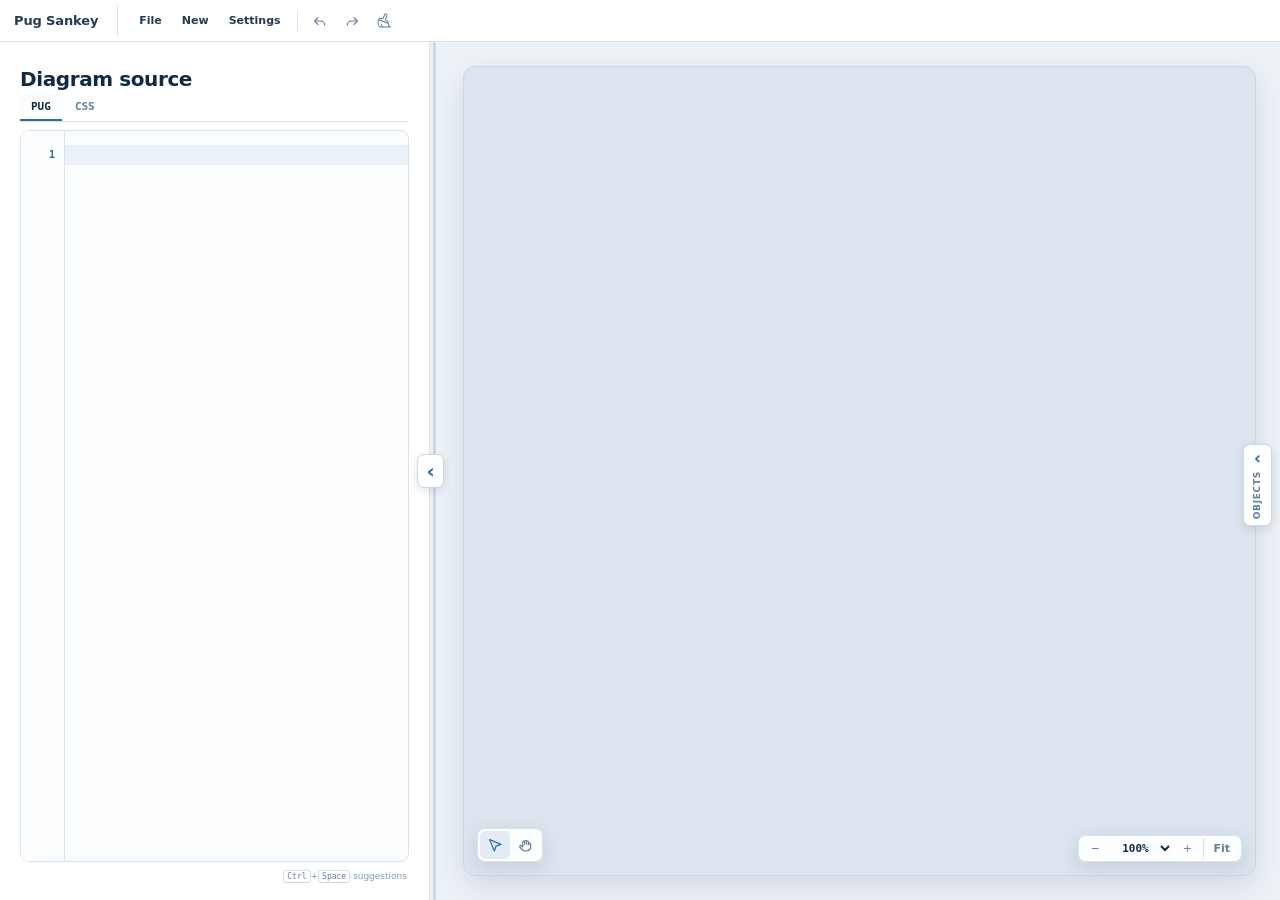
==== src/pug_sankey/web/index.html @ d88435ba "Sankey layout + renderer engines, packaging rename, editor-source, workflow, examples Co-authored-by" ====
<!doctype html>
<html lang="en">
  <head>
    <meta charset="UTF-8" />
    <meta name="viewport" content="width=device-width, initial-scale=1.0" />
    <meta name="description" content="Build source-first Sankey diagrams from indented text." />
    <link rel="icon" href="data:," />
    <title>Pug Sankey</title>
    <link rel="stylesheet" href="sankey.css" />
    <link rel="stylesheet" href="styles.css" />
  </head>
  <body>
    <header class="app-toolbar">
      <details class="toolbar-menu about-menu">
        <summary>Pug Sankey</summary>
        <div class="toolbar-popover">
          <strong>ABOUT</strong>
          <p class="about-version">Version <span>2026.33</span></p>
          <span class="menu-separator"></span>
          <a href="https://github.com/briday1/pug-sankey" target="_blank" rel="noopener">Git repository</a>
          <a href="https://pypi.org/project/pug-sankey/" target="_blank" rel="noopener">PyPI package</a>
          <a href="docs.html" target="_blank" rel="noopener">Open Documentation</a>
        </div>
      </details>
      <nav class="global-actions" aria-label="Application menu">
        <details class="toolbar-menu file-menu">
          <summary>File</summary>
          <div class="toolbar-popover">
            <strong>SOURCE</strong>
            <button id="new-pug" type="button">New Pug</button>
            <button id="new-css" type="button">New CSS</button>
            <button id="load-source" type="button">Open Pug/CSS…</button>
            <button id="save-source" type="button">Save</button>
            <button id="save-source-as" type="button">Save As…</button>
            <span class="menu-separator"></span>
            <strong>DIAGRAM</strong>
            <button id="open-copy-export" type="button">Copy image…</button>
            <button id="open-save-export" type="button">Save image…</button>
          </div>
        </details>
        <details class="toolbar-menu new-menu">
          <summary>New</summary>
          <div class="toolbar-popover"><button id="add-diagram" type="button">Graph</button><button id="add-node" type="button">Node</button><button id="add-image" type="button">Image</button><button id="add-flow" type="button">Flow</button></div>
        </details>
        <details class="toolbar-menu settings-menu">
          <summary>Settings</summary>
          <div class="toolbar-popover">
            <button class="theme-toggle" id="theme" type="button" aria-label="Toggle light and dark theme" title="Theme follows your system until toggled"><span class="theme-sun" aria-hidden="true"><svg viewBox="0 0 24 24"><circle cx="12" cy="12" r="4"></circle><path d="M12 2v2M12 20v2M4.93 4.93l1.42 1.42M17.65 17.65l1.42 1.42M2 12h2M20 12h2M4.93 19.07l1.42-1.42M17.65 6.35l1.42-1.42"></path></svg></span><span class="theme-moon" aria-hidden="true"><svg viewBox="0 0 24 24"><path d="M20.5 14.1A8.5 8.5 0 0 1 9.9 3.5 8.5 8.5 0 1 0 20.5 14.1Z"></path></svg></span><span>Theme</span><small id="theme-value">System</small></button>
            <label class="vim-toggle menu-setting"><span>Vim mode</span><input id="vim-mode" type="checkbox" role="switch" /></label>
          </div>
        </details>
        <span class="toolbar-divider" aria-hidden="true"></span>
        <button class="icon-tool" id="undo-canvas" type="button" aria-label="Undo" title="Undo"><svg viewBox="0 0 24 24" aria-hidden="true"><path d="M9 7 4 12l5 5"></path><path d="M5 12h8a6 6 0 0 1 6 6"></path></svg></button>
        <button class="icon-tool" id="redo-canvas" type="button" aria-label="Redo" title="Redo"><svg viewBox="0 0 24 24" aria-hidden="true"><path d="m15 7 5 5-5 5"></path><path d="M19 12h-8a6 6 0 0 0-6 6"></path></svg></button>
        <button class="icon-tool" id="cleanup-diagram" type="button" aria-label="Clean up diagram" title="Align connected flow nodes and collapse bends without changing connector faces"><svg viewBox="0 0 256 256" aria-hidden="true"><path d="M235.5,216.81c-22.56-11-35.5-34.58-35.5-64.8V134.73a15.94,15.94,0,0,0-10.09-14.87L165,110a8,8,0,0,1-4.48-10.34l21.32-53a28,28,0,0,0-16.1-37,28.14,28.14,0,0,0-35.82,16,.61.61,0,0,0,0,.12L108.9,79a8,8,0,0,1-10.37,4.49L73.11,73.14A15.89,15.89,0,0,0,55.74,76.8C34.68,98.45,24,123.75,24,152a111.45,111.45,0,0,0,31.18,77.53A8,8,0,0,0,61,232H232a8,8,0,0,0,3.5-15.19ZM67.14,88l25.41,10.3a24,24,0,0,0,31.23-13.45l21-53c2.56-6.11,9.47-9.27,15.43-7a12,12,0,0,1,6.88,15.92L145.69,93.76a24,24,0,0,0,13.43,31.14L184,134.73V152c0,.33,0,.66,0,1L55.77,101.71A108.84,108.84,0,0,1,67.14,88Zm48,128a87.53,87.53,0,0,1-24.34-42,8,8,0,0,0-15.49,4,105.16,105.16,0,0,0,18.36,38H64.44A95.54,95.54,0,0,1,40,152a85.9,85.9,0,0,1,7.73-36.29l137.8,55.12c3,18,10.56,33.48,21.89,45.16Z"></path></svg></button>
      </nav>
      <input id="source-file" type="file" accept=".pug,.css,text/plain,text/css" multiple hidden />
      <input id="node-image-file" type="file" accept="image/*" hidden />
    </header>

    <main class="layers-collapsed">
      <aside id="source-panel" aria-label="Diagram source">
        <div class="panel-title"><h1>Diagram source</h1></div>
        <div class="source-tabs" role="tablist" aria-label="Source documents"><button class="active" data-source-tab="pug" role="tab" aria-selected="true">PUG</button><button data-source-tab="css" role="tab" aria-selected="false">CSS</button></div>
        <div class="editor-shell">
          <div class="current-line" id="current-line" aria-hidden="true"></div>
          <div class="line-numbers" id="line-numbers" aria-hidden="true"></div>
          <div class="vim-block-cursor" id="vim-block-cursor" aria-hidden="true" hidden></div>
          <div id="source" role="textbox" aria-label="Diagram source" aria-describedby="editor-hint" aria-multiline="true" contenteditable="plaintext-only" autocapitalize="off" spellcheck="false"></div>
          <div class="completion-menu" id="completion-menu" role="listbox" aria-label="Source completions" hidden></div>
        </div>
        <div class="editor-hint" id="editor-hint"><p class="status" id="status" role="status"></p><span class="editor-hint-actions"><span class="completion-hint"><kbd>Ctrl</kbd>+<kbd>Space</kbd> suggestions</span><strong id="vim-status" hidden></strong></span></div>
      </aside>

      <button class="source-toggle panel-toggle" id="toggle-source" type="button" aria-controls="source-panel" aria-expanded="true" aria-label="Hide source panel" title="Hide source panel"><span class="toggle-arrow" aria-hidden="true">‹</span><span class="toggle-label">Source</span></button>

      <div class="panel-resizer" id="panel-resizer" role="separator" aria-label="Resize source panel" aria-controls="source-panel" aria-orientation="vertical" tabindex="0"></div>

      <section class="preview" aria-label="Diagram canvas">
        <div class="canvas-shell" tabindex="0" title="Mouse wheel to zoom; two-finger touchpad gesture to pan"><div id="diagram"></div><div class="canvas-toast" id="canvas-toast" role="status" aria-live="polite"></div><section class="canvas-inspector" id="canvas-inspector" hidden><div class="inspector-drag-handle">Properties</div><div id="inspector-content"></div><div class="inspector-footer"><button id="save-reusable-style" class="inspector-preset-bar" type="button" hidden>Save as preset</button><div class="inspector-footer-row"><button id="delete-selection" class="danger" type="button">Delete</button><button id="close-inspector" type="button">Close</button></div></div></section><aside class="inspector-sidecar" id="inspector-sidecar" hidden aria-label="Detailed settings"><div class="sidecar-header"><span id="sidecar-title">Settings</span><button id="sidecar-close" type="button" aria-label="Close settings">×</button></div><div class="sidecar-content" id="sidecar-content"></div><span class="sidecar-pointer" id="sidecar-pointer" aria-hidden="true"></span></aside></div>
        <div class="zoom-controls canvas-zoom-controls" aria-label="Canvas zoom"><button id="zoom-out" type="button" title="Zoom out">−</button><select id="canvas-zoom" aria-label="Canvas zoom"><option value="50">50%</option><option value="75">75%</option><option value="100" selected>100%</option><option value="125">125%</option><option value="150">150%</option><option value="200">200%</option></select><button id="zoom-in" type="button" title="Zoom in">+</button><button id="zoom-fit" type="button">Fit</button></div>
        <div class="zoom-controls canvas-mode-controls" aria-label="Canvas mode"><button id="mode-select" type="button" class="mode-active" aria-label="Select mode" aria-pressed="true" title="Select mode — click and drag elements (V)"><svg viewBox="0 0 24 24" aria-hidden="true"><path d="m4 4 7.1 17 2.5-7.4L21 11.1 4 4Z"></path></svg></button><button id="mode-pan" type="button" aria-label="Pan mode" aria-pressed="false" title="Pan mode — drag to move around the canvas (H)"><svg viewBox="0 0 24 24" aria-hidden="true"><path d="M8.5 11V7.5a1.5 1.5 0 0 1 3 0V11 6.5a1.5 1.5 0 0 1 3 0V11 7.5a1.5 1.5 0 0 1 3 0V12 10.5a1.5 1.5 0 0 1 3 0V14c0 4.1-2.9 7-7 7h-1.2a6 6 0 0 1-4.4-1.9L4.4 15.4a1.6 1.6 0 0 1 2.3-2.2L8.5 15v-4Z"></path></svg></button></div>
      </section>

      <div class="graph-panel-resizer" id="graph-panel-resizer" role="separator" aria-label="Resize objects panel" aria-controls="layers-panel" aria-orientation="vertical" tabindex="0"></div>

      <button class="layers-toggle panel-toggle" id="toggle-layers" type="button" aria-controls="layers-panel" aria-expanded="false" aria-label="Show objects panel" title="Show objects panel"><span class="toggle-arrow" aria-hidden="true">‹</span><span class="toggle-label">Objects</span></button>

      <aside class="layers-panel" id="layers-panel" aria-label="Objects">
        <div class="layers-title"><div><small>CANVAS STRUCTURE</small><h2>Objects</h2></div></div>
        <details class="graph-browser-section graph-ordering" open>
          <summary>Graphs <small id="graph-count">0</small></summary>
          <div class="layers-list" id="layers-list" role="list" aria-label="Graph stacking order"></div>
        </details>
        <section class="graph-browser">
          <label>Graph<select id="graph-browser-select" aria-label="Choose graph"></select></label>
          <details class="graph-browser-section" open><summary>Nodes and images <small id="graph-node-count">0</small></summary><div class="graph-item-list" id="graph-nodes-list" role="list" aria-label="Nodes and images in selected graph"></div></details>
          <details class="graph-browser-section" open><summary>Flows <small id="graph-flow-count">0</small></summary><div class="graph-item-list" id="graph-flows-list" role="list" aria-label="Flows associated with selected graph"></div></details>
        </section>
      </aside>
    </main>
    <dialog id="graph-builder">
      <form method="dialog" id="graph-builder-form">
        <div class="dialog-title"><div><small>CANVAS BUILDER</small><h2 id="graph-builder-title">Add flow node</h2></div></div>
        <p id="graph-builder-help">Create a node and its relationship together.</p>
        <div class="builder-grid">
          <div class="flow-endpoints relationship-only">
            <section class="flow-endpoint">
              <label class="connected-source-choice"><span id="builder-from-graph-label">From graph</span><select id="builder-from-graph"></select></label>
              <fieldset class="flow-only connected-source-choice"><legend>From Object</legend><div id="builder-sources" class="node-choice-list" role="listbox" aria-label="From object"></div></fieldset>
              <div class="connected-node-only connected-node-summary"><label>Connected node<input id="builder-connected-node" readonly></label><label>Face<input id="builder-connected-face" readonly></label></div>
              <label class="flow-only existing-flow-only">From direction<select id="builder-from-direction"><option>right</option><option>left</option><option>down</option><option>up</option></select></label>
            </section>
            <section class="flow-endpoint flow-only existing-target-only">
              <label>To graph<select id="builder-to-graph"></select></label>
              <fieldset><legend>To Object</legend><div id="builder-targets" class="node-choice-list" role="listbox" aria-label="To object"></div></fieldset>
              <label>To direction<select id="builder-to-direction"><option>right</option><option>left</option><option>down</option><option>up</option></select></label>
            </section>
          </div>
          <label class="connected-node-only">Flow direction<select id="builder-flow-direction"><option value="to">To new node</option><option value="from">From new node</option></select></label>
          <label class="connected-node-only">New node graph<select id="builder-new-node-graph"></select></label>
          <label class="new-target-only">Node type<select id="builder-node-type"></select></label>
          <label class="relationship-only">Flow type<select id="builder-line-type"><option value="">Default flow</option></select></label>
          <label class="diagram-only">Graph ID<input id="builder-diagram-id" pattern="[A-Za-z][A-Za-z0-9_-]*"></label>
          <label class="diagram-only">Graph label<input id="builder-diagram-label" placeholder="Optional group title"></label>
          <label class="diagram-only">Placement<select id="builder-diagram-placement"><option>below</option><option>right</option><option>left</option><option>above</option></select></label>
          <label class="diagram-only">Relative to<select id="builder-diagram-relative-to"></select></label>
          <label class="diagram-only">Graph fill<input id="builder-diagram-fill" placeholder="transparent or CSS color"></label>
          <label class="diagram-only">Graph outline<input id="builder-diagram-outline" placeholder="transparent or CSS color"></label>
          <label class="new-target-only">ID<input id="builder-id" required pattern="[A-Za-z][A-Za-z0-9_-]*"></label>
          <label class="new-target-only">Label<input id="builder-label" placeholder="Optional visible text"></label>
        </div>
        <p class="dialog-error" id="builder-error" role="alert"></p>
        <div class="dialog-actions"><button value="cancel">Cancel</button><button class="primary" id="builder-submit" value="default">Create node</button></div>
      </form>
    </dialog>
    <dialog id="annotation-builder">
      <form method="dialog" id="annotation-builder-form">
        <div class="dialog-title"><div><small>CANVAS BUILDER</small><h2>Add annotation</h2></div></div>
        <p class="dialog-help" id="annotation-builder-help">Add another annotation to the selected node.</p>
        <div class="builder-grid">
          <label id="annotation-builder-position-row">Position<select id="annotation-builder-position"><option value="above">Above</option><option value="below">Below</option></select></label>
          <label>Type<select id="annotation-builder-type"><option value="">Default annotation</option></select></label>
          <label class="builder-wide">Text<textarea id="annotation-builder-text" rows="3" required>Annotation</textarea></label>
          <label>Color<input id="annotation-builder-color" placeholder="Optional CSS color"></label>
          <label>Font size<input id="annotation-builder-font-size" type="number" min="1" placeholder="12"></label>
          <label>Font family<input id="annotation-builder-font-family" placeholder="Optional"></label>
          <label>Weight<select id="annotation-builder-font-weight"><option value="">Default</option><option>normal</option><option>500</option><option>600</option><option>bold</option></select></label>
          <label>Style<select id="annotation-builder-font-style"><option value="">Default</option><option>normal</option><option>italic</option><option>oblique</option></select></label>
          <label>Decoration<select id="annotation-builder-decoration"><option value="">Default</option><option>none</option><option>underline</option><option>line-through</option><option>overline</option></select></label>
          <label>Text border<input id="annotation-builder-text-outline" placeholder="Optional CSS color"></label>
          <label>Border width<input id="annotation-builder-text-outline-width" type="number" min="0" step="0.5" placeholder="0"></label>
        </div>
        <p class="dialog-error" id="annotation-builder-error" role="alert"></p>
        <div class="dialog-actions"><button value="cancel">Cancel</button><button class="primary" value="default">Add Annotation</button></div>
      </form>
    </dialog>
    <dialog class="export-dialog" id="copy-export-dialog">
      <form class="export-form" method="dialog" id="copy-export-form">
        <div class="dialog-title"><div><small>EXPORT</small><h2>Copy diagram</h2></div></div>
        <p class="export-help">Choose what to copy and its format.</p>
        <div class="builder-grid">
          <label class="builder-wide">Content<select id="copy-export-target"></select></label>
          <label>Format<select id="copy-export-format"><option value="png">PNG image</option><option value="svg">SVG vector</option></select></label>
          <label id="copy-export-dpi-row">PNG resolution<select id="copy-export-dpi"><option value="96">96 DPI</option><option value="150">150 DPI</option><option value="300" selected>300 DPI</option><option value="600">600 DPI</option></select></label>
        </div>
        <div class="dialog-actions"><button value="cancel">Cancel</button><button class="primary" value="default">Copy</button></div>
      </form>
    </dialog>
    <dialog class="export-dialog" id="save-export-dialog">
      <form class="export-form" method="dialog" id="save-export-form">
        <div class="dialog-title"><div><small>EXPORT</small><h2>Save diagram</h2></div></div>
        <p class="export-help">Choose what to save and its format.</p>
        <div class="builder-grid">
          <label class="builder-wide">Content<select id="save-export-target"></select></label>
          <label>Format<select id="save-export-format"><option value="png">PNG image</option><option value="svg">SVG vector</option></select></label>
          <label id="save-export-dpi-row">PNG resolution<select id="save-export-dpi"><option value="96">96 DPI</option><option value="150">150 DPI</option><option value="300" selected>300 DPI</option><option value="600">600 DPI</option></select></label>
        </div>
        <div class="dialog-actions"><button value="cancel">Cancel</button><button class="primary" value="default">Save</button></div>
      </form>
    </dialog>
    <dialog id="style-builder">
      <form method="dialog" id="style-builder-form">
        <div class="dialog-title"><div><small>CSS TYPE</small><h2>Save <span id="style-builder-kind">node</span> type</h2></div></div>
        <p class="style-builder-help">Capture the selected element’s appearance as a reusable CSS type.</p>
        <label class="style-builder-name">Type name<input id="style-builder-name" required pattern="[A-Za-z][A-Za-z0-9_-]*"></label>
        <label class="style-builder-properties">Properties<textarea id="style-builder-preview" rows="9" readonly spellcheck="false"></textarea></label>
        <p class="dialog-error" id="style-builder-error" role="alert"></p>
        <div class="dialog-actions"><button value="cancel">Cancel</button><button class="primary" value="default">Save</button></div>
      </form>
    </dialog>
    <div class="color-picker-popup" id="color-picker-popup" role="dialog" aria-label="Choose color" hidden>
      <div class="color-picker-heading"><span id="color-picker-preview" aria-hidden="true"></span><strong>Color</strong><output id="color-picker-summary">H 0° · S 0% · V 0%</output></div>
      <div class="color-picker-surface-wrap"><canvas id="color-picker-saturation" width="260" height="180" tabindex="0" role="slider" aria-label="Saturation and value" aria-valuetext="Saturation 0%, value 0%"></canvas><span id="color-picker-marker" aria-hidden="true"></span></div>
      <label class="color-picker-hue"><span>Hue</span><input id="color-picker-hue" type="range" min="0" max="359" value="0" aria-label="Hue"></label>
      <label class="color-picker-alpha"><span>Opacity</span><input id="color-picker-alpha" type="range" min="0" max="100" value="100" aria-label="Opacity"><output id="color-picker-alpha-value">100%</output></label>
      <div class="color-picker-hsv">
        <label><span>H</span><input id="color-picker-h" type="number" min="0" max="359" step="1" aria-label="Hue degrees"></label>
        <label><span>S</span><input id="color-picker-s" type="number" min="0" max="100" step="1" aria-label="Saturation percent"></label>
        <label><span>V</span><input id="color-picker-v" type="number" min="0" max="100" step="1" aria-label="Value percent"></label>
      </div>
      <div class="color-picker-actions"><input id="color-picker-value" spellcheck="false" aria-label="Hex color, optionally with alpha" maxlength="9"></div>
    </div>
    <script>window.MathJax = { svg: { fontCache: "none" }, startup: { typeset: false } };</script>
    <script type="module">const appReady = import("./app.mjs"); const script = document.createElement("script"); script.src = "vendor/mathjax/tex-svg-full.js"; script.onload = async () => { await window.MathJax.startup.promise; await appReady; window.dispatchEvent(new Event("pugflow-math-ready")); }; script.onerror = () => console.error("The bundled math renderer could not be loaded."); document.head.append(script);</script>
  </body>
</html>
---- src/pug_sankey/web/sankey.css ----
:root {
  --diagram-background: #ffffff;
  --diagram-label: #111111;
  --diagram-text: #111111;
  --diagram-merge: #111111;
  --diagram-annotation: #000000;
  --diagram-font: Verdana, sans-serif;
}

.pugflow,
.pugflow *,
.pugflow *::before,
.pugflow *::after {
  box-sizing: border-box;
}

.pugflow {
  position: relative;
  overflow: auto;
  color: var(--diagram-text);
  background: var(--diagram-background);
  font-family: var(--diagram-font);
}

.pugflow-svg {
  display: block;
  max-width: none;
}

.pugflow-svg.empty-diagram {
  display: none;
}
---- src/pug_sankey/web/styles.css ----
:root {
  color-scheme: light;
  --page: #edf2f7;
  --panel: #ffffff;
  --surface: #ffffff;
  --surface-soft: #fbfdff;
  --canvas: #dce5ee;
  --canvas-dot: #aabaca;
  --border: #d8e2ec;
  --border-strong: #cbd8e4;
  --text: #243b53;
  --heading: #102a43;
  --muted: #627d98;
  --faint: #829ab1;
  --accent: #2e6ba7;
  --accent-hover: #245886;
  --danger: #c2413d;
  --danger-soft: #fff1f0;
  --code-bg: #edf5fb;
  --selection: rgba(46, 107, 167, .22);
  --shadow: rgba(16, 42, 67, .12);
  color: var(--text);
  background: var(--page);
  font-family: Inter, ui-sans-serif, system-ui, -apple-system, BlinkMacSystemFont, "Segoe UI", sans-serif;
  font-synthesis: none;
}

:root[data-theme="dark"] {
  color-scheme: dark;
  --page: #0f1720;
  --panel: #17212b;
  --surface: #1c2834;
  --surface-soft: #101922;
  --canvas: #0c141b;
  --canvas-dot: #344554;
  --border: #344452;
  --border-strong: #465a6b;
  --text: #d6e2ec;
  --heading: #f4f8fb;
  --muted: #a4b6c5;
  --faint: #8398aa;
  --accent: #70afe7;
  --accent-hover: #8fc3ef;
  --danger: #f28b82;
  --danger-soft: #3a2224;
  --code-bg: #223241;
  --selection: rgba(112, 175, 231, .28);
  --shadow: rgba(0, 0, 0, .38);
}

* { box-sizing: border-box; }
[hidden] { display: none !important; }
body { min-width: 900px; min-height: 100vh; margin: 0; }
button, select, textarea { font: inherit; }
button, select { cursor: pointer; }

header {
  position: relative;
  z-index: 40;
  height: 42px;
  display: flex;
  align-items: center;
  gap: 10px;
  padding: 0 12px;
  border-bottom: 1px solid var(--border);
  background: var(--panel);
}

nav { display: flex; align-items: center; gap: 8px; }
.global-actions { min-width: 0; flex: 1; gap: 2px; }
.toolbar-menu { position: relative; height: 30px; margin: 0; padding: 0; border: 0; }
.toolbar-menu > summary {
  display: flex;
  height: 30px;
  align-items: center;
  padding: 0 9px;
  border: 0;
  border-radius: 5px;
  color: var(--text);
  background: transparent;
  font-size: 11px;
  font-weight: 600;
  cursor: pointer;
  list-style: none;
}
.toolbar-menu > summary::-webkit-details-marker { display: none; }
.toolbar-menu > summary:hover, .toolbar-menu[open] > summary { color: var(--heading); background: var(--code-bg); }
.toolbar-popover { position: absolute; z-index: 50; top: calc(100% + 4px); left: 0; width: 210px; padding: 5px; border: 1px solid var(--border-strong); border-radius: 8px; background: var(--panel); box-shadow: 0 10px 28px var(--shadow); }
.toolbar-popover > strong { display: block; padding: 7px 8px 4px; color: var(--faint); font-size: 8px; letter-spacing: .12em; }
.toolbar-popover > button, .toolbar-popover > label, .toolbar-popover > a { display: flex; width: 100%; min-height: 30px; align-items: center; gap: 8px; padding: 7px 8px; border: 0; border-radius: 5px; color: var(--text); background: transparent; font-size: 11px; text-align: left; text-decoration: none; }
.toolbar-popover > button:hover, .toolbar-popover > label:hover, .toolbar-popover > a:hover { color: var(--heading); background: var(--code-bg); }
.about-menu { margin-right: 2px; padding-right: 10px; border-right: 1px solid var(--border); }
.about-menu > summary { padding-left: 2px; font-size: 13px; letter-spacing: -.01em; }
.about-version { margin: 0; padding: 5px 8px 8px; color: var(--muted); font-size: 10px; }
.about-version span { color: var(--heading); font-weight: 650; }
.menu-separator { display: block; height: 1px; margin: 5px 3px; background: var(--border); }
.toolbar-divider { width: 1px; height: 20px; margin: 0 5px; background: var(--border); }
.icon-tool { display: grid; width: 30px; height: 30px; place-items: center; padding: 0; border: 0; border-radius: 5px; color: var(--muted); background: transparent; }
.icon-tool:hover, .icon-tool:focus-visible { color: var(--heading); background: var(--code-bg); outline: none; }
.icon-tool svg, .theme-toggle svg { width: 16px; height: 16px; fill: none; stroke: currentColor; stroke-width: 1.8; stroke-linecap: round; stroke-linejoin: round; }
#cleanup-diagram svg { fill: currentColor; stroke: none; }
.theme-toggle small { margin-left: auto; color: var(--faint); font-size: 9px; font-weight: 500; text-transform: capitalize; }
.theme-toggle .theme-moon { display: none; }
:root[data-theme="dark"] .theme-toggle .theme-sun { display: none; }
:root[data-theme="dark"] .theme-toggle .theme-moon { display: inline-flex; }
.vim-toggle { justify-content: space-between; cursor: pointer; }
.vim-toggle input { margin: 0; accent-color: var(--accent); }

main { --panel-width: 430px; --layers-open-width: 230px; --layers-width: var(--layers-open-width); --graph-resizer-width: 9px; position: relative; height: calc(100vh - 42px); display: grid; grid-template-columns: var(--panel-width) 9px minmax(0, 1fr) var(--graph-resizer-width) var(--layers-width); transition: grid-template-columns .2s ease; }
main.source-collapsed { grid-template-columns: 0 0 minmax(0, 1fr) var(--graph-resizer-width) var(--layers-width); }
main.layers-collapsed { --layers-width: 0px; --graph-resizer-width: 0px; }
#source-panel { display: flex; min-height: 0; flex-direction: column; padding: 22px 20px 16px; border-right: 1px solid var(--border); background: var(--panel); }
main.source-collapsed #source-panel { visibility: hidden; overflow: hidden; padding-inline: 0; border-right: 0; pointer-events: none; }
.source-toggle {
  position: absolute;
  z-index: 7;
  top: 50%;
  left: calc(var(--panel-width) - 13px);
  width: 27px;
  height: 34px;
  padding: 0;
  border: 1px solid var(--border-strong);
  border-radius: 7px;
  color: var(--accent);
  background: var(--panel);
  box-shadow: 0 3px 10px var(--shadow);
  font-size: 20px;
  font-weight: 700;
  line-height: 1;
  translate: 0 -50%;
  transition: left .2s ease, background .12s ease;
}
.source-toggle:hover, .source-toggle:focus-visible { border-color: var(--accent); background: var(--code-bg); outline: none; }
main.source-collapsed .source-toggle { left: 8px; }
.panel-toggle .toggle-label { display: none; writing-mode: vertical-rl; rotate: 180deg; color: var(--muted); font-size: 9px; letter-spacing: .08em; text-transform: uppercase; }
main.source-collapsed .source-toggle, main.layers-collapsed .layers-toggle { width: 29px; height: 82px; display: flex; flex-direction: column; align-items: center; justify-content: center; gap: 4px; }
main.source-collapsed .source-toggle .toggle-label, main.layers-collapsed .layers-toggle .toggle-label { display: inline; }
main.source-collapsed .source-toggle .toggle-arrow, main.layers-collapsed .layers-toggle .toggle-arrow { font-size: 17px; }
.layers-toggle {
  position: absolute;
  z-index: 7;
  top: 50%;
  right: calc(var(--layers-width) - 13px);
  width: 27px;
  height: 34px;
  padding: 0;
  border: 1px solid var(--border-strong);
  border-radius: 7px;
  color: var(--accent);
  background: var(--panel);
  box-shadow: 0 3px 10px var(--shadow);
  font-size: 20px;
  font-weight: 700;
  line-height: 1;
  translate: 0 -50%;
  transition: right .2s ease, background .12s ease;
}
.layers-toggle:hover, .layers-toggle:focus-visible { border-color: var(--accent); background: var(--code-bg); outline: none; }
main.layers-collapsed .layers-toggle { position: fixed; z-index: 30; top: calc(50vh + 35px); right: 8px; opacity: 1; background-color: var(--panel); }
.layers-panel { min-width: 0; min-height: 0; overflow-x: hidden; overflow-y: auto; padding: 14px 16px 16px; border-left: 1px solid var(--border); background: var(--panel); }
main.layers-collapsed .layers-panel { visibility: hidden; padding-inline: 0; border-left: 0; pointer-events: none; }
.layers-title small { color: var(--accent); font-size: 9px; font-weight: 800; letter-spacing: .12em; }
.layers-title h2 { margin: 2px 0 0; color: var(--heading); font-size: 17px; }
.graph-browser { margin-top: 14px; padding-top: 14px; border-top: 1px solid var(--border); }
.graph-browser > label { display: grid; gap: 5px; color: var(--muted); font-size: 10px; font-weight: 700; }
.graph-browser select { width: 100%; min-width: 0; min-height: 31px; padding: 5px 7px; border: 1px solid var(--border); border-radius: 6px; color: var(--text); background: var(--surface); }
.graph-browser-section { margin-top: 14px; border-top: 1px solid var(--border); }
.graph-ordering { border-top: 0; }
.graph-browser-section > summary { display: flex; align-items: center; gap: 6px; padding: 10px 1px 7px; color: var(--heading); font-size: 11px; font-weight: 750; cursor: pointer; list-style: none; }
.graph-browser-section > summary::-webkit-details-marker { display: none; }
.graph-browser-section > summary::before { content: "›"; flex: 0 0 auto; color: var(--faint); font-size: 15px; font-weight: 500; line-height: 10px; transition: rotate .12s ease; }
.graph-browser-section[open] > summary::before { rotate: 90deg; }
.graph-browser-section > summary small { margin-left: auto; color: var(--faint); font: 10px Consolas, monospace; }
.graph-browser-section > p { margin: 0 0 10px; color: var(--muted); font-size: 10px; line-height: 1.45; }
.layers-list { display: grid; gap: 6px; }
.graph-item-list { display: grid; gap: 5px; }
.graph-item { display: grid; width: 100%; min-width: 0; gap: 2px; padding: 7px 8px; border: 1px solid var(--border); border-radius: 7px; color: var(--text); background: var(--surface); text-align: left; }
.graph-item:hover, .graph-item:focus-visible { border-color: var(--accent); background: var(--code-bg); outline: none; }
.graph-item strong { overflow: hidden; font-size: 10px; text-overflow: ellipsis; white-space: nowrap; }
.graph-item small { overflow: hidden; color: var(--faint); font: 9px Consolas, monospace; text-overflow: ellipsis; white-space: nowrap; }
.object-hidden .layer-name, .object-hidden .node-layer-copy, .graph-item.object-hidden strong, .graph-item.object-hidden small { text-decoration: line-through; }
.node-layer-item { grid-template-columns: 18px minmax(0, 1fr) auto; align-items: center; gap: 7px; cursor: grab; }
.node-layer-copy { display: grid; min-width: 0; gap: 2px; }
.node-layer-item.dragging { opacity: .42; }
.node-layer-item.drag-over { border-color: var(--accent); box-shadow: inset 0 2px var(--accent); }
.connection-editor button { min-height: 26px; padding: 3px 7px; border: 1px solid var(--border); border-radius: 5px; color: var(--danger); background: var(--surface); font-size: 9px; }
.layer-item { display: grid; grid-template-columns: 18px minmax(0, 1fr) auto; align-items: center; gap: 7px; width: 100%; min-width: 0; padding: 8px; border: 1px solid var(--border); border-radius: 7px; color: var(--text); background: var(--surface); text-align: left; cursor: grab; }
.layer-item:hover, .layer-item:focus-visible { border-color: var(--accent); background: var(--code-bg); outline: none; }
.layer-item.dragging { opacity: .42; }
.layer-item.drag-over { border-color: var(--accent); box-shadow: inset 0 2px var(--accent); }
.layer-grip { color: var(--faint); font-size: 13px; letter-spacing: -2px; }
.layer-name { min-width: 0; overflow: hidden; font-size: 11px; font-weight: 650; text-overflow: ellipsis; white-space: nowrap; }
.layer-number { color: var(--faint); font: 10px Consolas, monospace; }
.layers-empty { margin: 0; padding: 12px; border: 1px dashed var(--border); border-radius: 7px; color: var(--faint); font-size: 10px; text-align: center; }
.panel-resizer {
  position: relative;
  z-index: 5;
  cursor: col-resize;
  touch-action: none;
  background: var(--page);
  outline: none;
}
main.source-collapsed .panel-resizer { visibility: hidden; pointer-events: none; }
.panel-resizer::after { content: ""; position: absolute; inset: 0 3px; border-radius: 2px; background: var(--border-strong); transition: inset .12s, background .12s; }
.panel-resizer:hover::after, .panel-resizer:focus-visible::after, body.resizing-panel .panel-resizer::after { inset: 0 2px; background: var(--accent); }
.graph-panel-resizer { position: relative; z-index: 5; cursor: col-resize; touch-action: none; background: var(--page); outline: none; }
.graph-panel-resizer::after { content: ""; position: absolute; inset: 0 3px; border-radius: 2px; background: var(--border-strong); transition: inset .12s, background .12s; }
.graph-panel-resizer:hover::after, .graph-panel-resizer:focus-visible::after, body.resizing-graphs .graph-panel-resizer::after { inset: 0 2px; background: var(--accent); }
main.layers-collapsed .graph-panel-resizer { visibility: hidden; pointer-events: none; }
body.resizing-panel { cursor: col-resize; user-select: none; }
.panel-title { display: flex; align-items: center; justify-content: space-between; gap: 12px; }
.source-tabs { display: flex; gap: 2px; margin: 2px 0 8px; border-bottom: 1px solid var(--border); }
.source-tabs button { padding: 7px 11px 6px; border: 0; border-bottom: 2px solid transparent; border-radius: 5px 5px 0 0; color: var(--muted); background: transparent; font: 600 11px/1.2 Consolas, monospace; }
.source-tabs button.active { border-bottom-color: var(--accent); color: var(--heading); background: var(--surface-soft); }
.preview-title span { color: var(--accent); font-size: 9px; font-weight: 800; letter-spacing: .13em; }
h1, h2 { margin: 3px 0 0; color: var(--heading); letter-spacing: -.02em; }
h1 { font-size: 20px; }
h2 { font-size: 18px; }
.help { margin: 14px 0 10px; color: var(--muted); font-size: 11px; line-height: 1.55; }
code { padding: 2px 4px; border-radius: 3px; color: var(--accent); background: var(--code-bg); font-family: Consolas, monospace; }

.editor-shell {
  position: relative;
  width: 100%;
  flex: 1;
  min-height: 260px;
  overflow: hidden;
  border: 1px solid var(--border);
  border-radius: 9px;
  background: var(--surface-soft);
}
.editor-shell::before {
  content: "";
  position: absolute;
  z-index: 2;
  inset: 0 auto 0 0;
  width: 43px;
  pointer-events: none;
  border-right: 1px solid var(--border);
  background: var(--surface-soft);
}
.editor-shell:focus-within { border-color: var(--accent); box-shadow: 0 0 0 3px var(--selection); }
.editor-shell.source-target { animation: source-target .7s ease-out; }
@keyframes source-target {
  0% { box-shadow: 0 0 0 4px var(--accent); }
  100% { box-shadow: 0 0 0 0 transparent; }
}
.current-line {
  position: absolute;
  z-index: 0;
  right: 0;
  left: 0;
  height: 20px;
  pointer-events: none;
  background: rgba(46, 107, 167, .07);
  background: color-mix(in srgb, var(--accent) 8%, transparent);
}
.line-numbers {
  position: absolute;
  z-index: 3;
  top: 14px;
  left: 0;
  width: 43px;
  pointer-events: none;
  color: var(--faint);
  font: 10px/20px Consolas, "SFMono-Regular", monospace;
  text-align: right;
  user-select: none;
}
.line-numbers span { display: block; height: 20px; padding-right: 9px; }
.line-numbers span.active { color: var(--accent); font-weight: 800; }
.vim-block-cursor {
  position: absolute;
  z-index: 3;
  top: 0;
  left: 0;
  width: 7.23px;
  height: 20px;
  pointer-events: none;
  border-radius: 1px;
  background: rgba(46, 107, 167, .68);
  background: color-mix(in srgb, var(--accent) 68%, transparent);
}
.color-popup-trigger { width: 32px; min-height: 29px; padding: 0; overflow: hidden; border: 1px solid var(--border-strong); border-radius: 4px; background-color: #fff; background-image: linear-gradient(45deg, #d4dbe2 25%, transparent 25%), linear-gradient(-45deg, #d4dbe2 25%, transparent 25%), linear-gradient(45deg, transparent 75%, #d4dbe2 75%), linear-gradient(-45deg, transparent 75%, #d4dbe2 75%); background-position: 0 0, 0 4px, 4px -4px, -4px 0; background-size: 8px 8px; }
.inspector-color .color-popup-trigger { position: relative; }
.color-popup-trigger::after { content: ""; position: absolute; inset: 0; background: var(--swatch, #000); }
.color-popup-trigger.none::after { display: none; }
.color-picker-popup { position: fixed; z-index: 100; display: grid; width: 280px; gap: 10px; padding: 10px; border: 1px solid var(--border-strong); border-radius: 10px; background: var(--panel); box-shadow: 0 12px 32px var(--shadow); }
.color-picker-popup[hidden] { display: none; }
.color-picker-heading { display: grid; grid-template-columns: 24px auto 1fr; align-items: center; gap: 7px; min-height: 24px; }
.color-picker-heading > span { position: relative; width: 24px; height: 24px; overflow: hidden; border: 1px solid var(--border-strong); border-radius: 5px; background-color: #fff; background-image: linear-gradient(45deg, #d4dbe2 25%, transparent 25%), linear-gradient(-45deg, #d4dbe2 25%, transparent 25%), linear-gradient(45deg, transparent 75%, #d4dbe2 75%), linear-gradient(-45deg, transparent 75%, #d4dbe2 75%); background-position: 0 0, 0 6px, 6px -6px, -6px 0; background-size: 12px 12px; box-shadow: inset 0 0 0 1px rgb(255 255 255 / .18); }
.color-picker-heading > span::after { content: ""; position: absolute; inset: 0; background: var(--preview-color, transparent); }
.color-picker-heading strong { color: var(--heading); font-size: 11px; }
.color-picker-heading output { color: var(--muted); text-align: right; font: 9px Consolas, monospace; }
.color-picker-surface-wrap { position: relative; width: 260px; height: 180px; }
.color-picker-popup canvas { display: block; width: 260px; height: 180px; border-radius: 7px; cursor: crosshair; box-shadow: inset 0 0 0 1px rgb(0 0 0 / .2); touch-action: none; }
.color-picker-popup canvas:focus-visible { outline: 2px solid var(--accent); outline-offset: 2px; }
#color-picker-marker { position: absolute; width: 13px; height: 13px; border: 2px solid var(--marker-color, #fff); border-radius: 50%; box-shadow: 0 0 0 1px rgb(0 0 0 / .75), 0 1px 4px rgb(0 0 0 / .65); pointer-events: none; transform: translate(-50%, -50%); }
.color-picker-hue { display: grid; grid-template-columns: 24px 1fr; align-items: center; gap: 7px; color: var(--muted); font-size: 9px; }
.color-picker-hue input[type="range"] { width: 100%; height: 12px; margin: 0; border: 1px solid rgb(0 0 0 / .2); border-radius: 999px; appearance: none; background: linear-gradient(to right, #f00, #ff0, #0f0, #0ff, #00f, #f0f, #f00); }
.color-picker-hue input[type="range"]::-webkit-slider-thumb { width: 14px; height: 18px; border: 2px solid white; border-radius: 4px; appearance: none; background: transparent; box-shadow: 0 0 0 1px rgb(0 0 0 / .7), 0 1px 3px rgb(0 0 0 / .45); }
.color-picker-hue input[type="range"]::-moz-range-thumb { width: 10px; height: 14px; border: 2px solid white; border-radius: 4px; background: transparent; box-shadow: 0 0 0 1px rgb(0 0 0 / .7); }
.color-picker-alpha { display: grid; grid-template-columns: 46px 1fr 32px; align-items: center; gap: 7px; color: var(--muted); font-size: 9px; }
.color-picker-alpha input[type="range"] { width: 100%; height: 12px; margin: 0; border: 1px solid rgb(0 0 0 / .2); border-radius: 999px; appearance: none; background: linear-gradient(to right, transparent, var(--alpha-color, #000)), repeating-conic-gradient(#d4dbe2 0 25%, #fff 0 50%) 0 / 8px 8px; }
.color-picker-alpha input[type="range"]::-webkit-slider-thumb { width: 14px; height: 18px; border: 2px solid white; border-radius: 4px; appearance: none; background: transparent; box-shadow: 0 0 0 1px rgb(0 0 0 / .7), 0 1px 3px rgb(0 0 0 / .45); }
.color-picker-alpha input[type="range"]::-moz-range-thumb { width: 10px; height: 14px; border: 2px solid white; border-radius: 4px; background: transparent; box-shadow: 0 0 0 1px rgb(0 0 0 / .7); }
.color-picker-alpha output { color: var(--text); text-align: right; font: 9px Consolas, monospace; }
.color-picker-hsv { display: grid; grid-template-columns: repeat(3, 1fr); gap: 6px; }
.color-picker-hsv label { display: grid; grid-template-columns: 15px minmax(0, 1fr); align-items: center; color: var(--muted); font: 9px Consolas, monospace; }
.color-picker-hsv input { width: 100%; min-width: 0; height: 28px; padding: 4px 5px; border: 1px solid var(--border); border-radius: 5px; color: var(--text); background: var(--surface); font: 10px Consolas, monospace; }
.color-picker-actions { display: grid; grid-template-columns: minmax(0, 1fr); gap: 6px; }
.color-picker-actions input { width: 100%; min-width: 0; height: 32px; padding: 5px 7px; border: 1px solid var(--border); border-radius: 5px; color: var(--text); background: var(--surface); font: 11px Consolas, monospace; }
.color-picker-actions input[aria-invalid="true"] { border-color: var(--danger); outline-color: var(--danger); }
.color-picker-popup button { display: inline-flex; min-height: 32px; align-items: center; gap: 6px; padding: 0 11px; border: 1px solid var(--border); border-radius: 5px; color: var(--text); background: var(--surface); font-size: 10px; }
#source {
  position: absolute;
  inset: 0;
  width: 100%;
  height: 100%;
  margin: 0;
  padding: 14px 38px 14px 52px;
  border: 0;
  white-space: pre;
  font-family: Consolas, "SFMono-Regular", "Liberation Mono", monospace;
  font-size: 12px;
  font-weight: 400;
  font-style: normal;
  font-variant-ligatures: none;
  line-height: 20px;
  letter-spacing: 0;
  overflow-wrap: normal;
  word-break: normal;
  tab-size: 2;
}
#source {
  z-index: 1;
  overflow: auto;
  overscroll-behavior: none;
  outline: none;
  color: var(--text);
  caret-color: var(--text);
  background: transparent;
}
#source[data-vim-mode="normal"] { caret-color: transparent; }
#source::selection { background: var(--selection); }
::highlight(sbd-comment) { color: var(--faint); }
::highlight(sbd-structure) { color: #7c3aed; }
::highlight(sbd-attribute) { color: #087e8b; }
::highlight(sbd-string) { color: var(--text); }
::highlight(sbd-color) { color: #087e8b; font-weight: 700; }
::highlight(sbd-number) { color: #b4238a; }
::highlight(sbd-math) { color: #2563eb; }
:root[data-theme="dark"] ::highlight(sbd-structure) { color: #c4a7ff; }
:root[data-theme="dark"] ::highlight(sbd-attribute) { color: #66d9c8; }
:root[data-theme="dark"] ::highlight(sbd-string) { color: var(--text); }
:root[data-theme="dark"] ::highlight(sbd-color) { color: #5eead4; font-weight: 700; }
:root[data-theme="dark"] ::highlight(sbd-number) { color: #ff8fc7; }
:root[data-theme="dark"] ::highlight(sbd-math) { color: #83b9ff; }
.completion-menu {
  position: absolute;
  z-index: 4;
  top: 0;
  left: 0;
  width: min(290px, calc(100% - 20px));
  max-height: 190px;
  overflow: auto;
  padding: 5px;
  border: 1px solid var(--border-strong);
  border-radius: 8px;
  background: var(--surface);
  box-shadow: 0 10px 28px var(--shadow);
}
.completion-item { display: block; width: 100%; padding: 7px 8px; border: 0; border-radius: 5px; color: var(--text); background: transparent; text-align: left; font: 11px/1.3 Consolas, monospace; }
.completion-item:hover, .completion-item.active { color: var(--heading); background: var(--code-bg); }
.completion-item small { display: block; margin-top: 2px; color: var(--muted); font: 9px/1.25 Inter, sans-serif; }
.editor-hint { display: flex; min-height: 16px; align-items: center; justify-content: space-between; gap: 8px; margin: 6px 2px 0; color: var(--faint); font-size: 9px; }
.editor-hint strong { color: var(--accent); font: 800 9px/1 Consolas, monospace; letter-spacing: .05em; }
.editor-hint-actions { display: flex; align-items: center; gap: 9px; margin-left: auto; white-space: nowrap; }
.completion-hint { color: var(--faint); }
.completion-hint kbd { padding: 1px 3px; border: 1px solid var(--border); border-bottom-color: var(--border-strong); border-radius: 3px; color: var(--muted); background: var(--surface); font: 8px Consolas, monospace; }
.status { min-width: 0; height: auto; margin: 0; padding: 0; overflow: hidden; font-size: 10px; text-overflow: ellipsis; white-space: nowrap; }
.status:empty { display: block; }
.status.ready { color: #478168; }
.status.error { color: #c2413d; }
details { border-top: 1px solid var(--border); color: var(--muted); font-size: 10px; }
summary { padding-top: 13px; color: var(--text); font-size: 11px; font-weight: 700; cursor: pointer; }
details pre { padding: 9px; overflow: auto; border-radius: 5px; color: var(--text); background: var(--code-bg); font: 10px/1.55 Consolas, monospace; }
details p { margin-bottom: 0; }

.preview { position: relative; z-index: 0; display: flex; min-width: 0; min-height: 0; flex-direction: column; padding: 24px; }
.preview-title { display: flex; align-items: center; justify-content: space-between; gap: 12px; margin-bottom: 14px; }
.preview-title button {
  min-height: 31px;
  padding: 5px 10px;
  border: 1px solid var(--border);
  border-radius: 7px;
  color: var(--text);
  background: var(--surface);
  font-size: 11px;
  font-weight: 650;
}
.preview-title button:hover { border-color: var(--accent); background: var(--code-bg); }
.canvas-actions { display: flex; flex-wrap: wrap; justify-content: flex-end; gap: 5px; }
.zoom-controls { display: flex; align-items: stretch; gap: 0; margin-left: 5px; padding: 2px; border: 1px solid var(--border); border-radius: 8px; background: var(--surface-soft); box-shadow: inset 0 1px color-mix(in srgb, var(--panel) 72%, transparent); }
.zoom-controls button { min-width: 28px; padding: 3px 7px; border: 0; border-radius: 5px; color: var(--muted); background: transparent; box-shadow: none; font-size: 11px; }
.zoom-controls button:hover { color: var(--heading); background: var(--panel); }
.zoom-controls select { min-width: 64px; padding: 3px 5px; border: 0; outline: 0; color: var(--heading); background: var(--surface-soft); font: 650 11px/1.2 Consolas, monospace; text-align: center; }
.zoom-controls select option { color: var(--text); background: var(--surface); }
.zoom-controls #zoom-fit { margin-left: 2px; padding-inline: 9px; border-left: 1px solid var(--border); border-radius: 0 5px 5px 0; font-size: 11px; font-weight: 750; }
.canvas-zoom-controls { position: absolute; z-index: 9; right: 38px; bottom: 38px; margin: 0; background: color-mix(in srgb, var(--panel) 94%, transparent); box-shadow: 0 5px 18px var(--shadow); backdrop-filter: blur(8px); }
.canvas-mode-controls { position: absolute; z-index: 9; left: 38px; bottom: 38px; margin: 0; background: color-mix(in srgb, var(--panel) 94%, transparent); box-shadow: 0 5px 18px var(--shadow); backdrop-filter: blur(8px); }
.canvas-mode-controls button { display: grid; width: 30px; height: 28px; place-items: center; padding: 0; }
.canvas-mode-controls svg { width: 16px; height: 16px; fill: none; stroke: currentColor; stroke-width: 1.8; stroke-linecap: round; stroke-linejoin: round; }
.canvas-mode-controls button.mode-active { color: var(--accent); background: color-mix(in srgb, var(--accent) 12%, transparent); }
.canvas-shell.pan-mode { cursor: grab; touch-action: none; }
.canvas-shell.pan-mode.panning { cursor: grabbing; }
.canvas-shell.pan-mode #diagram { pointer-events: none; user-select: none; }
dialog { box-sizing: border-box; width: min(560px, calc(100vw - 32px)); max-width: calc(100vw - 32px); max-height: calc(100vh - 32px); overflow-x: hidden; overflow-y: auto; padding: 0; border: 1px solid var(--border-strong); border-radius: 12px; color: var(--text); background: var(--panel); box-shadow: 0 20px 60px rgb(0 0 0 / .28); }
dialog::backdrop { background: rgb(15 23 42 / .48); backdrop-filter: blur(2px); }
#graph-builder-form, #annotation-builder-form, .export-form, #style-builder-form { padding: 16px; }
.export-dialog { width: min(390px, calc(100vw - 32px)); }
#style-builder { width: min(480px, calc(100vw - 32px)); }
.export-help { margin: 7px 0 14px; color: var(--muted); font-size: 11px; }
.dialog-title { display: flex; align-items: start; gap: 12px; }
.dialog-title small { color: var(--accent); font-size: 9px; font-weight: 800; letter-spacing: .12em; }
.dialog-title h2 { margin: 2px 0 0; color: var(--heading); font-size: 17px; }
#graph-builder-help, .dialog-help { margin: 7px 0 14px; color: var(--muted); font-size: 11px; }
.style-builder-help { margin: 7px 0 14px; color: var(--muted); font-size: 11px; }
.style-builder-name { display: grid; gap: 4px; color: var(--muted); font-size: 10px; }
.style-builder-name input { box-sizing: border-box; width: 100%; min-height: 34px; padding: 6px 8px; border: 1px solid var(--border); border-radius: 6px; color: var(--text); background: var(--surface); font: 11px Consolas, monospace; }
.style-builder-properties { display: grid; gap: 5px; margin-top: 12px; color: var(--muted); font-size: 10px; }
.style-builder-properties textarea { box-sizing: border-box; width: 100%; min-height: 180px; resize: vertical; padding: 12px 14px; border: 1px solid var(--border-strong); border-radius: 8px; color: var(--text); background: var(--code-bg); box-shadow: inset 0 1px 3px var(--shadow); font: 12px/1.55 Consolas, Monaco, monospace; tab-size: 2; }
.style-builder-name input:focus, .style-builder-properties textarea:focus { outline: 2px solid color-mix(in srgb, var(--accent) 38%, transparent); outline-offset: 1px; border-color: var(--accent); }
.builder-grid { display: grid; grid-template-columns: minmax(0, 1fr) minmax(0, 1fr); gap: 10px; }
.builder-grid > * { min-width: 0; }
.builder-grid label { display: grid; gap: 4px; color: var(--muted); font-size: 10px; }
.builder-grid input, .builder-grid select { box-sizing: border-box; width: 100%; min-width: 0; min-height: 34px; padding: 6px 8px; border: 1px solid var(--border); border-radius: 6px; color: var(--text); background: var(--surface); font: 11px Consolas, monospace; }
.builder-grid textarea { box-sizing: border-box; width: 100%; min-width: 0; padding: 7px 8px; resize: vertical; border: 1px solid var(--border); border-radius: 6px; color: var(--text); background: var(--surface); font: 11px/1.4 Consolas, monospace; }
.builder-grid .builder-wide { grid-column: 1 / -1; }
.builder-grid fieldset { grid-column: 1 / -1; margin: 0; padding: 9px; border: 1px solid var(--border); border-radius: 7px; }
.builder-grid legend { padding: 0 5px; color: var(--muted); font-size: 10px; }
.flow-endpoints { display: grid; grid-column: 1 / -1; grid-template-columns: minmax(0, 1fr) minmax(0, 1fr); gap: 10px; }
.flow-endpoint { display: grid; min-width: 0; gap: 8px; padding: 10px; border: 1px solid var(--border); border-radius: 8px; background: var(--surface-soft); }
.connected-node-summary { display: grid; width: 100%; grid-template-columns: minmax(0, 1fr) minmax(0, 1fr); gap: 8px; }
.flow-endpoint fieldset { min-width: 0; padding: 7px; background: var(--surface); }
.node-choice-list { display: grid; gap: 3px; max-height: 150px; min-height: 74px; overflow: auto; }
.node-choice { width: 100%; min-width: 0; padding: 6px 7px; overflow: hidden; border: 1px solid transparent; border-radius: 5px; color: var(--text); background: transparent; font: 11px Consolas, monospace; text-align: left; text-overflow: ellipsis; white-space: nowrap; }
.node-choice:hover { background: var(--code-bg); }
.node-choice[aria-selected="true"] { border-color: var(--accent); color: var(--heading); background: var(--selection); font-weight: 700; }
.node-choice-empty { padding: 8px; color: var(--faint); font-size: 10px; text-align: center; }
.dialog-error { min-height: 16px; margin: 8px 0 0; color: var(--danger); font-size: 10px; }
.dialog-actions { display: flex; justify-content: flex-end; gap: 7px; margin: 12px -16px -16px; padding: 12px 16px; border-top: 1px solid var(--border); border-radius: 0 0 12px 12px; background: var(--surface-soft); }
.dialog-actions button { height: 35px; padding: 0 12px; border: 1px solid var(--border); border-radius: 7px; color: var(--text); background: var(--surface); font-size: 11px; font-weight: 650; }
.dialog-actions button:hover { border-color: var(--accent); background: var(--code-bg); }
.dialog-actions .primary { color: #fff; border-color: var(--accent); background: var(--accent); }
.dialog-actions .primary:hover { background: var(--accent-hover); }
#graph-builder[data-mode="flow"] .diagram-only,
#graph-builder[data-mode="flow"] .new-target-only,
#graph-builder:not([data-mode="connected-node"]) .connected-node-only,
#graph-builder[data-mode="connected-node"] .diagram-only,
#graph-builder[data-mode="connected-node"] .existing-target-only,
#graph-builder[data-mode="connected-node"] .existing-flow-only,
#graph-builder[data-mode="connected-node"] .connected-source-choice,
#graph-builder[data-mode="node"] .diagram-only,
#graph-builder[data-mode="node"] .flow-only,
#graph-builder[data-mode="node"] .relationship-only,
#graph-builder[data-mode="diagram"] .flow-only,
#graph-builder[data-mode="diagram"] .relationship-only { display: none; }
#graph-builder[data-mode="connected-node"] .flow-endpoints { grid-template-columns: minmax(0, 1fr); }
#graph-builder[data-mode="connected-node"] .flow-endpoint { width: 100%; }
@media (max-width: 620px) { .builder-grid, .flow-endpoints { grid-template-columns: 1fr; } }
.canvas-shell {
  position: relative;
  flex: 1;
  min-height: 0;
  overflow: auto;
  overscroll-behavior: contain;
  border: 1px solid var(--border-strong);
  border-radius: 12px;
  background-color: var(--canvas);
  background-image: radial-gradient(var(--canvas-dot) .7px, transparent .7px);
  background-size: 16px 16px;
  box-shadow: 0 10px 30px var(--shadow);
}
.canvas-toast { position: absolute; z-index: 10; right: 16px; bottom: 16px; translate: 0 5px; padding: 7px 10px; border: 1px solid color-mix(in srgb, var(--accent) 30%, var(--border)); border-radius: 7px; color: var(--text); background: color-mix(in srgb, var(--panel) 92%, transparent); box-shadow: 0 6px 18px var(--shadow); font-size: 10px; font-weight: 650; opacity: 0; pointer-events: none; transition: opacity .18s ease, translate .18s ease; }
.canvas-toast.show { translate: 0; opacity: 1; }
.canvas-toast.show::before { content: "✓"; margin-right: 6px; color: var(--accent); }
#diagram.preview-invalid { position: relative; min-height: 100%; }
#diagram.preview-invalid > svg { opacity: .22; filter: grayscale(.65); }
#diagram.preview-invalid::after { content: attr(data-error); position: absolute; z-index: 4; top: 18px; left: 50%; translate: -50% 0; padding: 8px 12px; border: 1px solid var(--danger); border-radius: 7px; color: var(--danger); background: var(--panel); box-shadow: 0 5px 18px var(--shadow); font-size: 11px; font-weight: 750; white-space: nowrap; }
.canvas-inspector { position: fixed; z-index: 18; top: 94px; right: calc(var(--layers-width) + 12px); width: 266px; overflow: auto; overscroll-behavior: contain; scrollbar-gutter: stable; padding: 13px; border: 1px solid var(--border-strong); border-radius: 9px; background: var(--panel); box-shadow: 0 8px 25px var(--shadow); }
.canvas-inspector h3 { display: flex; align-items: center; justify-content: space-between; gap: 10px; margin: 0 0 10px; font-size: 13px; color: var(--heading); }
.inspector-drag-handle { position: sticky; z-index: 3; top: -13px; margin: -13px -13px 10px; padding: 9px 12px; border-bottom: 1px solid var(--border); border-radius: 9px 9px 0 0; color: var(--heading); background: var(--surface-soft); box-shadow: 0 3px 8px color-mix(in srgb, var(--shadow) 55%, transparent); font-size: 11px; font-weight: 750; cursor: move; user-select: none; }
.canvas-inspector summary { color: var(--heading); font-size: 11px; font-weight: 700; cursor: pointer; }
.canvas-inspector summary small { color: var(--muted); font-size: 9px; font-weight: 500; }
.canvas-inspector details { margin: 8px 0 0; padding: 0; border: 0; border-top: 1px solid var(--border); border-radius: 0; background: transparent; }
.canvas-inspector details > summary { display: flex; align-items: center; gap: 6px; margin: 0; padding: 10px 0 8px; list-style: none; }
.canvas-inspector details > summary::-webkit-details-marker { display: none; }
.canvas-inspector details > summary::before { content: "›"; flex: 0 0 auto; color: var(--faint); font-size: 15px; font-weight: 500; line-height: 10px; transition: rotate .12s ease; }
.canvas-inspector details[open] > summary::before { rotate: 90deg; }
.canvas-inspector details[open] > :last-child:not(summary) { margin-bottom: 0; }
.canvas-inspector label.inspector-switch { display: flex; width: fit-content; flex-direction: row; align-items: center; justify-content: flex-start; gap: 4px; padding: 2px 0; }
.inspector-switch-compact { margin: 2px 0 0 auto !important; padding: 0 !important; }
.inspector-switch-heading { margin: 0 !important; padding: 0 !important; color: var(--muted) !important; font-size: 9px !important; font-weight: 600; }
.inspector-switch-summary { margin: 0 0 0 auto !important; padding: 0 !important; color: var(--muted) !important; font-size: 9px !important; font-weight: 600; }
.inspector-switch input[type="checkbox"] { appearance: none; width: 25px !important; min-height: 14px; height: 14px; margin: 0; padding: 0; border: 1px solid var(--border-strong); border-radius: 999px; background: var(--surface); cursor: pointer; transition: border-color .15s ease, background .15s ease; }
.inspector-switch input[type="checkbox"]::before { content: ""; display: block; width: 8px; height: 8px; margin: 2px; border-radius: 50%; background: var(--muted); transition: translate .15s ease, background .15s ease; }
.inspector-switch input[type="checkbox"]:checked { border-color: var(--accent); background: color-mix(in srgb, var(--accent) 28%, var(--surface)); }
.inspector-switch input[type="checkbox"]:checked::before { translate: 11px 0; background: var(--accent); }
.inspector-switch input[type="checkbox"]:focus-visible { outline: 2px solid color-mix(in srgb, var(--accent) 45%, transparent); outline-offset: 2px; }
.inspector-grid { display: grid; grid-template-columns: 1fr 1fr; gap: 7px; }
.inspector-inline-field { display: grid; grid-template-columns: minmax(0, 1fr) auto; align-items: end; gap: 6px; }
.canvas-inspector .inspector-inline-field button, .inspector-sidecar .inspector-inline-field button { align-self: end; height: 29px; min-height: 29px; margin: 0; white-space: nowrap; }
.canvas-inspector .inspector-inline-field > label, .inspector-sidecar .inspector-inline-field > label { min-width: 0; margin: 0; }
.annotation-delete { width: 100%; }
.inspector-file-row { display: grid; grid-template-columns: minmax(0, 1fr) auto; align-items: end; gap: 6px; }
.canvas-inspector label { display: grid; gap: 3px; margin: 7px 0; color: var(--muted); font-size: 10px; }
.inspector-help { display: block; margin: -2px 0 8px; color: var(--faint); font-size: 9px; line-height: 1.4; }
.connection-editor { padding: 7px 0; border-top: 1px solid var(--border); }
.connection-editor:first-of-type { border-top: 0; }
.connection-editor > strong { display: block; overflow: hidden; color: var(--heading); font-size: 10px; text-overflow: ellipsis; white-space: nowrap; }
.canvas-inspector input, .canvas-inspector select, .canvas-inspector textarea { width: 100%; min-height: 29px; padding: 4px 6px; border: 1px solid var(--border); border-radius: 5px; color: var(--text); background: var(--surface); font: 11px Consolas, monospace; }
.canvas-inspector textarea { resize: vertical; line-height: 1.4; }
.canvas-inspector .annotation-editor { margin-left: 3px; border-left-color: var(--accent); }
.inspector-empty { margin: 5px 0 0; color: var(--faint); line-height: 1.4; }
.canvas-inspector button { margin: 4px 4px 0 0; padding: 5px 8px; border: 1px solid var(--border); border-radius: 5px; color: var(--text); background: var(--surface); font-size: 10px; }
.canvas-inspector .inspector-file-row label { margin: 0; }
.canvas-inspector .inspector-file-row button { min-height: 29px; margin: 0; align-self: end; white-space: nowrap; }
.canvas-inspector button:hover { border-color: var(--accent); background: var(--code-bg); }
.canvas-inspector .inspector-primary-action { width: 100%; margin: 10px 0 0; border-color: var(--accent); color: var(--accent); font-weight: 750; }
#diagram svg .entry.selected-element { filter: drop-shadow(0 0 3px var(--accent)); }
#diagram svg .entry.selected-element .label-box, #diagram svg .connector.selected-element { stroke: var(--accent); }
#diagram svg .connector.selected-element { filter: drop-shadow(0 0 3px var(--accent)); }
#diagram svg .connector-hit { cursor: pointer; }
#diagram svg .block-annotation.selected-element { filter: drop-shadow(0 0 2px var(--accent)); text-decoration: underline; }
#diagram svg .subdiagram-selection-outline { opacity: 0; transition: opacity .22s ease; }
#diagram svg.interactive .subdiagram-hit:hover ~ .subdiagram-selection-outline { opacity: var(--graph-proximity, .16); }
#diagram svg.interactive [data-select-kind="graph"].selected-element > .subdiagram-selection-outline { opacity: 1; }
#diagram svg .resize-handles { display: none; }
#diagram svg .entry.selected-element > .resize-handles, #diagram svg [data-select-kind="graph"].selected-element > .resize-handles { display: block !important; }
#diagram svg .resize-frame { fill: none; stroke: var(--accent); stroke-width: 1.5; stroke-dasharray: 4 3; pointer-events: none; vector-effect: non-scaling-stroke; }
#diagram svg .resize-handle { fill: var(--panel); stroke: var(--accent); stroke-width: 2; vector-effect: non-scaling-stroke; }
#diagram svg .resize-handle[data-resize-x="0"] { cursor: ns-resize; }
#diagram svg .resize-handle[data-resize-y="0"] { cursor: ew-resize; }
#diagram svg .resize-handle[data-resize-x="-1"][data-resize-y="-1"], #diagram svg .resize-handle[data-resize-x="1"][data-resize-y="1"] { cursor: nwse-resize; }
#diagram svg .resize-handle[data-resize-x="1"][data-resize-y="-1"], #diagram svg .resize-handle[data-resize-x="-1"][data-resize-y="1"] { cursor: nesw-resize; }
#diagram svg [data-drag-kind] { cursor: move; }
.inspector-color { display: grid; grid-template-columns: 32px 1fr; gap: 5px; }
.canvas-inspector input[type="color"] { min-height: 29px; padding: 2px; }
.shadow-toggle { display: flex !important; grid-template-columns: none !important; align-items: center; gap: 5px !important; margin: 0 !important; }
.shadow-toggle input { width: auto; min-height: 0; }
.inspector-footer { position: sticky; z-index: 3; bottom: -13px; display: grid; gap: 6px; margin: 12px -13px -13px; padding: 10px 13px; border-top: 1px solid var(--border); border-radius: 0 0 9px 9px; background: var(--surface-soft); box-shadow: 0 -3px 8px color-mix(in srgb, var(--shadow) 55%, transparent); }
.inspector-footer-row { display: flex; justify-content: flex-end; gap: 6px; }
.inspector-footer-row button { flex: 1; }
.canvas-inspector .inspector-preset-bar { width: 100%; margin: 0; padding: 7px 8px; color: var(--accent); border-color: color-mix(in srgb, var(--accent) 55%, var(--border)); border-radius: 6px; background: color-mix(in srgb, var(--accent) 9%, var(--surface)); font-weight: 750; letter-spacing: .02em; }
.canvas-inspector .inspector-preset-bar:hover { color: var(--accent); border-color: var(--accent); background: color-mix(in srgb, var(--accent) 16%, var(--surface)); }
button.danger { color: var(--danger); border-color: color-mix(in srgb, var(--danger) 55%, var(--border)); background: var(--danger-soft); }
button.danger:hover { color: var(--danger); border-color: var(--danger); background: color-mix(in srgb, var(--danger) 16%, var(--surface)); }

#diagram { width: max-content; min-width: 100%; height: max-content; min-height: 100%; display: grid; place-items: center; padding: 35px; background: transparent; }
#diagram svg { border-radius: 5px; box-shadow: 0 8px 25px var(--shadow); }

@media (max-width: 1050px) {
  main { --panel-width: 390px; }
  .title small, nav label { display: none; }
}

/* Preview-first property panels */
.inspector-heading { display: flex; align-items: flex-start; justify-content: space-between; gap: 8px; margin: 0 0 8px; }
.inspector-heading-text { display: grid; gap: 1px; min-width: 0; }
.inspector-heading-text strong { color: var(--heading); font-size: 12px; font-weight: 750; overflow: hidden; text-overflow: ellipsis; white-space: nowrap; }
.inspector-heading-text small { color: var(--faint); font-size: 9px; font-family: Consolas, monospace; }
.preview-stage { position: relative; display: grid; gap: 6px; justify-items: center; margin: 8px 0 4px; padding: 16px 22px; border: 1px solid var(--border); border-radius: 8px; background: linear-gradient(var(--preview-graph-background, transparent), var(--preview-graph-background, transparent)), var(--preview-canvas-background, #fff); text-align: center; }
.preview-part { position: relative; border: 1px dashed transparent; border-radius: 5px; cursor: pointer; transition: border-color .12s ease, background .12s ease; }
.preview-part:hover, .preview-part:focus-visible { border-color: color-mix(in srgb, var(--accent) 65%, transparent); background: color-mix(in srgb, var(--accent) 10%, transparent); outline: none; }
.preview-part.active-part { border-color: var(--accent); background: color-mix(in srgb, var(--accent) 14%, transparent); }
.canvas-inspector .preview-annotation { max-width: 190px; margin: 0; padding: 2px 6px; border-color: transparent; color: var(--heading); background: transparent; box-shadow: none; font-size: 10px; font-weight: 650; text-align: center; text-transform: lowercase; white-space: nowrap; }
.canvas-inspector .preview-annotation:hover, .canvas-inspector .preview-annotation:focus-visible { border-color: color-mix(in srgb, var(--accent) 65%, transparent); background: color-mix(in srgb, var(--accent) 10%, transparent); }
.canvas-inspector .preview-annotation.active-part { border-color: var(--accent); background: color-mix(in srgb, var(--accent) 14%, transparent); }
.preview-annotation span { color: var(--faint); font-size: 8px; }
.preview-annotation.empty { color: var(--muted); font-style: normal; }
.node-preview-stage { gap: 2px; padding-inline: 34px; }
.node-preview { display: grid; width: 100%; place-items: center; padding: 4px 0; }
.node-preview-box { position: relative; width: 138px; height: 58px; overflow: visible; padding: 0; cursor: pointer; }
.node-preview-shape { position: absolute; inset: 0; pointer-events: none; }
.node-preview-label { position: absolute; z-index: 1; top: 50%; left: 50%; display: flex; width: calc(100% - 24px); height: calc(100% - 14px); padding: 2px 4px; translate: -50% -50%; background: transparent; line-height: 1; }
.image-preview-box { position: relative; width: 138px; height: 92px; overflow: visible; cursor: pointer; }
.image-preview-box img, .image-preview-box svg { position: absolute; inset: 0; width: 100%; height: 100%; }
.image-preview-box svg { pointer-events: none; }
.canvas-inspector .preview-face-add { position: absolute; z-index: 3; display: grid; place-items: center; width: 22px; height: 14px; margin: 0; padding: 0; border: 1px solid var(--border-strong); border-radius: 5px; color: var(--accent); background: var(--surface); font-size: 11px; font-weight: 800; line-height: 1; cursor: pointer; }
.canvas-inspector .preview-face-add:hover { color: #fff; border-color: var(--accent); background: var(--accent); }
.node-preview-stage > .preview-face-add[data-face-add="top"] { top: -7px; left: 50%; translate: -50% 0; }
.node-preview-stage > .preview-face-add[data-face-add="bottom"] { bottom: -7px; left: 50%; translate: -50% 0; }
.node-preview-stage > .preview-face-add[data-face-add="left"], .node-preview-stage > .preview-face-add[data-face-add="right"] { width: 14px; height: 22px; top: 50%; translate: 0 -50%; }
.node-preview-stage > .preview-face-add[data-face-add="left"] { left: -7px; }
.node-preview-stage > .preview-face-add[data-face-add="right"] { right: -7px; }
.inspector-id-field { margin-bottom: 8px; }
.flow-preview-wrap { display: grid; width: 100%; place-items: center; }
.flow-preview { display: block; width: 100%; max-width: 210px; height: 46px; }
.flow-endpoint-summary { display: grid; gap: 2px; width: 100%; padding: 6px 8px; color: var(--muted); font-size: 10px; text-align: left; }
.flow-endpoint-summary strong { color: var(--heading); font-size: 10px; font-weight: 700; }
.graph-preview-stage { gap: 2px; }
.graph-preview { position: relative; display: grid; width: min(100%, 190px); min-height: 66px; place-items: center; padding: 4px 0; }
.graph-preview-frame { position: relative; display: grid; width: 100%; min-height: 62px; grid-template-rows: 1fr; align-content: stretch; cursor: pointer; }
.canvas-inspector .graph-preview-title { z-index: 1; display: flex; width: 100%; min-height: 24px; margin: 0; padding: 2px 6px; overflow: hidden; border-color: transparent; color: inherit; background: transparent; box-shadow: none; text-overflow: ellipsis; white-space: nowrap; }
.graph-preview-frame > .graph-preview-title { position: absolute; top: 50%; left: 50%; width: calc(100% - 24px); height: calc(100% - 14px); translate: -50% -50%; }
.graph-preview > .graph-preview-title { min-height: 24px; }
.canvas-inspector .graph-preview-title:hover, .canvas-inspector .graph-preview-title:focus-visible { border-color: color-mix(in srgb, var(--accent) 65%, transparent); background: color-mix(in srgb, var(--accent) 10%, transparent); }
.canvas-inspector .graph-preview-title.active-part { border-color: var(--accent); background: color-mix(in srgb, var(--accent) 14%, transparent); }
.connection-entry { display: grid; gap: 1px; width: 100%; margin: 4px 0 0; padding: 6px 8px; text-align: left; }
.canvas-inspector .connection-entry { border-radius: 6px; }
.connection-entry strong { color: var(--heading); font-size: 10px; font-weight: 700; }
.connection-entry small { color: var(--muted); font-size: 9px; }
.preset-row { display: grid; grid-template-columns: minmax(0, 1fr); gap: 4px; }

/* Sidecar popouts attached to the property panel */
.inspector-sidecar { position: fixed; z-index: 19; display: flex; flex-direction: column; width: 244px; max-height: 70vh; border: 1px solid var(--border-strong); border-radius: 9px; background: var(--panel); box-shadow: 0 8px 25px var(--shadow); }
.inspector-sidecar[hidden] { display: none; }
.inspector-sidecar .sidecar-header { display: flex; align-items: center; justify-content: space-between; gap: 8px; padding: 8px 12px; border-bottom: 1px solid var(--border); border-radius: 9px 9px 0 0; color: var(--heading); background: var(--surface-soft); font-size: 11px; font-weight: 750; }
.inspector-sidecar .sidecar-header button { margin: 0; padding: 0 6px; border: 0; color: var(--muted); background: transparent; font-size: 14px; line-height: 1; cursor: pointer; }
.inspector-sidecar .sidecar-header button:hover { color: var(--text); }
.inspector-sidecar label { display: grid; gap: 3px; margin: 7px 0; color: var(--muted); font-size: 10px; }
.inspector-sidecar input, .inspector-sidecar select, .inspector-sidecar textarea { width: 100%; min-height: 29px; padding: 4px 6px; border: 1px solid var(--border); border-radius: 5px; color: var(--text); background: var(--surface); font: 11px Consolas, monospace; }
.inspector-sidecar textarea { resize: vertical; line-height: 1.4; }
.inspector-sidecar button { margin: 4px 4px 0 0; padding: 5px 8px; border: 1px solid var(--border); border-radius: 5px; color: var(--text); background: var(--surface); font-size: 10px; }
.inspector-sidecar button:hover { border-color: var(--accent); background: var(--code-bg); }
.inspector-sidecar .inspector-primary-action { width: 100%; margin: 10px 0 0; border-color: var(--accent); color: var(--accent); font-weight: 750; }
.inspector-sidecar details { margin: 8px 0 0; padding: 0; border-top: 1px solid var(--border); background: transparent; }
.inspector-sidecar summary { display: flex; align-items: center; gap: 6px; padding: 8px 0; color: var(--heading); font-size: 11px; font-weight: 700; list-style: none; cursor: pointer; }
.inspector-sidecar summary::-webkit-details-marker { display: none; }
.inspector-sidecar summary::before { content: "\203A"; color: var(--faint); font-size: 15px; line-height: 10px; }
.inspector-sidecar details[open] > summary::before { rotate: 90deg; }
.inspector-sidecar details[open] > :last-child:not(summary) { margin-bottom: 0; }
.inspector-sidecar .sidecar-help { display: block; margin: 0 0 6px; color: var(--faint); font-size: 9px; line-height: 1.4; }
.inspector-sidecar .sidecar-content { overflow: auto; overscroll-behavior: contain; padding: 2px 12px 12px; }
.inspector-sidecar .sidecar-pointer { position: absolute; top: 14px; width: 9px; height: 9px; border: 1px solid var(--border-strong); background: var(--panel); rotate: 45deg; }
.inspector-sidecar[data-side="left"] .sidecar-pointer { right: -6px; border-width: 1px 1px 0 0; }
.inspector-sidecar[data-side="right"] .sidecar-pointer { left: -6px; border-width: 0 0 1px 1px; }
.connection-actions { display: grid; gap: 6px; grid-template-columns: 1fr 1fr; margin-top: 8px; }
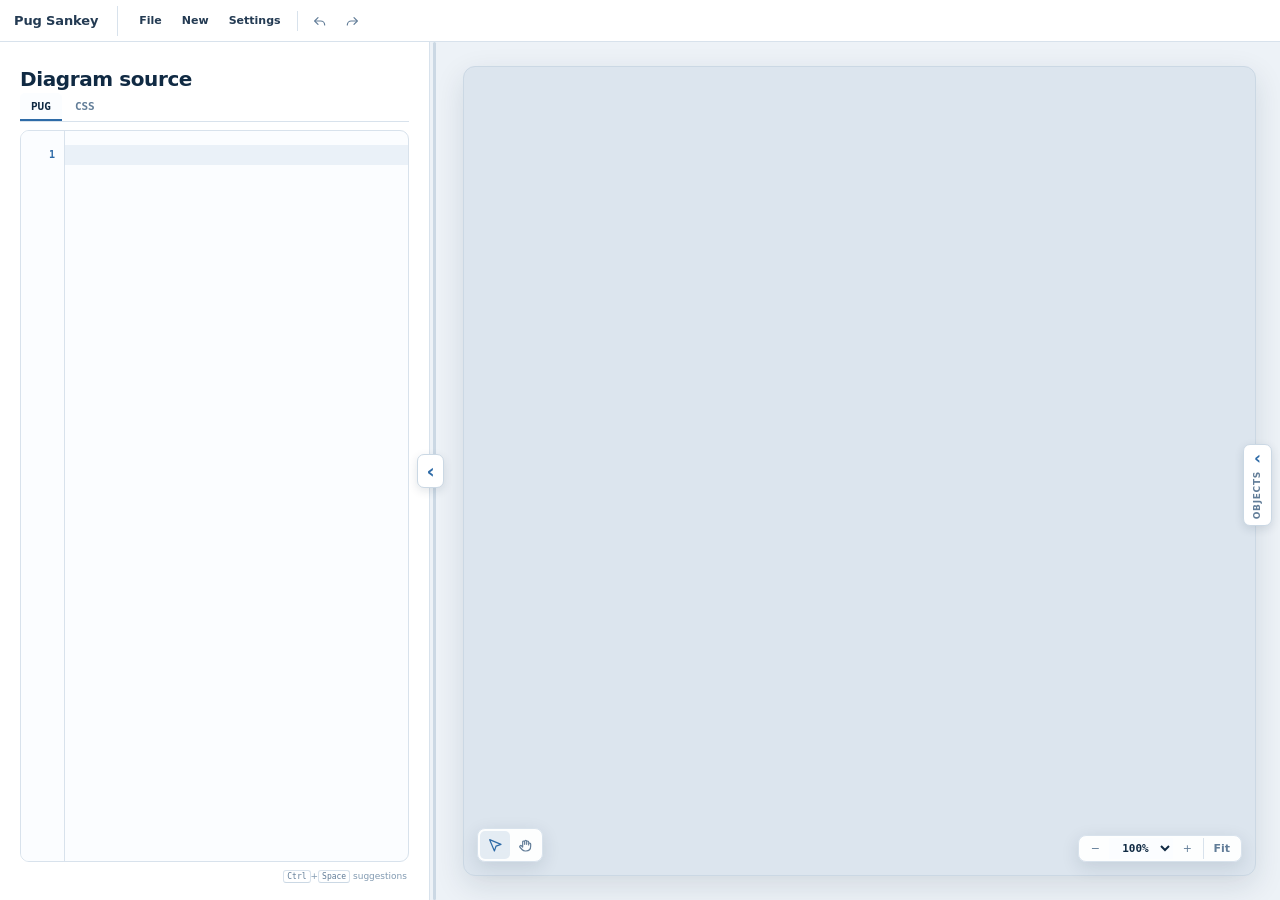
==== commit 79f1adc7: "Remove Clean Up + canvas dragging, keep inspector color/label/value editing; fix builder dialog; add" ====
--- a/src/pug_sankey/web/index.html
+++ b/src/pug_sankey/web/index.html
@@ -52,7 +52,6 @@
         <span class="toolbar-divider" aria-hidden="true"></span>
         <button class="icon-tool" id="undo-canvas" type="button" aria-label="Undo" title="Undo"><svg viewBox="0 0 24 24" aria-hidden="true"><path d="M9 7 4 12l5 5"></path><path d="M5 12h8a6 6 0 0 1 6 6"></path></svg></button>
         <button class="icon-tool" id="redo-canvas" type="button" aria-label="Redo" title="Redo"><svg viewBox="0 0 24 24" aria-hidden="true"><path d="m15 7 5 5-5 5"></path><path d="M19 12h-8a6 6 0 0 0-6 6"></path></svg></button>
-        <button class="icon-tool" id="cleanup-diagram" type="button" aria-label="Clean up diagram" title="Align connected flow nodes and collapse bends without changing connector faces"><svg viewBox="0 0 256 256" aria-hidden="true"><path d="M235.5,216.81c-22.56-11-35.5-34.58-35.5-64.8V134.73a15.94,15.94,0,0,0-10.09-14.87L165,110a8,8,0,0,1-4.48-10.34l21.32-53a28,28,0,0,0-16.1-37,28.14,28.14,0,0,0-35.82,16,.61.61,0,0,0,0,.12L108.9,79a8,8,0,0,1-10.37,4.49L73.11,73.14A15.89,15.89,0,0,0,55.74,76.8C34.68,98.45,24,123.75,24,152a111.45,111.45,0,0,0,31.18,77.53A8,8,0,0,0,61,232H232a8,8,0,0,0,3.5-15.19ZM67.14,88l25.41,10.3a24,24,0,0,0,31.23-13.45l21-53c2.56-6.11,9.47-9.27,15.43-7a12,12,0,0,1,6.88,15.92L145.69,93.76a24,24,0,0,0,13.43,31.14L184,134.73V152c0,.33,0,.66,0,1L55.77,101.71A108.84,108.84,0,0,1,67.14,88Zm48,128a87.53,87.53,0,0,1-24.34-42,8,8,0,0,0-15.49,4,105.16,105.16,0,0,0,18.36,38H64.44A95.54,95.54,0,0,1,40,152a85.9,85.9,0,0,1,7.73-36.29l137.8,55.12c3,18,10.56,33.48,21.89,45.16Z"></path></svg></button>
       </nav>
       <input id="source-file" type="file" accept=".pug,.css,text/plain,text/css" multiple hidden />
       <input id="node-image-file" type="file" accept="image/*" hidden />
@@ -100,38 +99,20 @@
       </aside>
     </main>
     <dialog id="graph-builder">
-      <form method="dialog" id="graph-builder-form">
-        <div class="dialog-title"><div><small>CANVAS BUILDER</small><h2 id="graph-builder-title">Add flow node</h2></div></div>
-        <p id="graph-builder-help">Create a node and its relationship together.</p>
+      <form id="graph-builder-form">
+        <div class="dialog-title"><div><small>CANVAS BUILDER</small><h2 id="graph-builder-title">Add node</h2></div></div>
+        <p id="graph-builder-help">Add a node bar, or a weighted flow between two existing nodes.</p>
         <div class="builder-grid">
-          <div class="flow-endpoints relationship-only">
-            <section class="flow-endpoint">
-              <label class="connected-source-choice"><span id="builder-from-graph-label">From graph</span><select id="builder-from-graph"></select></label>
-              <fieldset class="flow-only connected-source-choice"><legend>From Object</legend><div id="builder-sources" class="node-choice-list" role="listbox" aria-label="From object"></div></fieldset>
-              <div class="connected-node-only connected-node-summary"><label>Connected node<input id="builder-connected-node" readonly></label><label>Face<input id="builder-connected-face" readonly></label></div>
-              <label class="flow-only existing-flow-only">From direction<select id="builder-from-direction"><option>right</option><option>left</option><option>down</option><option>up</option></select></label>
-            </section>
-            <section class="flow-endpoint flow-only existing-target-only">
-              <label>To graph<select id="builder-to-graph"></select></label>
-              <fieldset><legend>To Object</legend><div id="builder-targets" class="node-choice-list" role="listbox" aria-label="To object"></div></fieldset>
-              <label>To direction<select id="builder-to-direction"><option>right</option><option>left</option><option>down</option><option>up</option></select></label>
-            </section>
-          </div>
-          <label class="connected-node-only">Flow direction<select id="builder-flow-direction"><option value="to">To new node</option><option value="from">From new node</option></select></label>
-          <label class="connected-node-only">New node graph<select id="builder-new-node-graph"></select></label>
-          <label class="new-target-only">Node type<select id="builder-node-type"></select></label>
-          <label class="relationship-only">Flow type<select id="builder-line-type"><option value="">Default flow</option></select></label>
-          <label class="diagram-only">Graph ID<input id="builder-diagram-id" pattern="[A-Za-z][A-Za-z0-9_-]*"></label>
-          <label class="diagram-only">Graph label<input id="builder-diagram-label" placeholder="Optional group title"></label>
-          <label class="diagram-only">Placement<select id="builder-diagram-placement"><option>below</option><option>right</option><option>left</option><option>above</option></select></label>
-          <label class="diagram-only">Relative to<select id="builder-diagram-relative-to"></select></label>
-          <label class="diagram-only">Graph fill<input id="builder-diagram-fill" placeholder="transparent or CSS color"></label>
-          <label class="diagram-only">Graph outline<input id="builder-diagram-outline" placeholder="transparent or CSS color"></label>
-          <label class="new-target-only">ID<input id="builder-id" required pattern="[A-Za-z][A-Za-z0-9_-]*"></label>
+          <label class="flow-only">From<select id="builder-from-id"></select></label>
+          <label class="flow-only">To<select id="builder-to-id"></select></label>
+          <label class="flow-only">Value<input id="builder-value" type="number" min="0" step="any" value="10"></label>
+          <label class="new-target-only">ID<input id="builder-id" pattern="[A-Za-z][A-Za-z0-9_-]*" placeholder="unique-id"></label>
           <label class="new-target-only">Label<input id="builder-label" placeholder="Optional visible text"></label>
+          <label>Color<input id="builder-color" placeholder="Optional CSS color"></label>
+          <label class="flow-only builder-wide">Flow label<input id="builder-flow-label" placeholder="Optional ribbon text"></label>
         </div>
         <p class="dialog-error" id="builder-error" role="alert"></p>
-        <div class="dialog-actions"><button value="cancel">Cancel</button><button class="primary" id="builder-submit" value="default">Create node</button></div>
+        <div class="dialog-actions"><button type="button" id="builder-cancel">Cancel</button><button class="primary" id="builder-submit" value="default">Create</button></div>
       </form>
     </dialog>
     <dialog id="annotation-builder">
@@ -201,7 +182,6 @@
       </div>
       <div class="color-picker-actions"><input id="color-picker-value" spellcheck="false" aria-label="Hex color, optionally with alpha" maxlength="9"></div>
     </div>
-    <script>window.MathJax = { svg: { fontCache: "none" }, startup: { typeset: false } };</script>
-    <script type="module">const appReady = import("./app.mjs"); const script = document.createElement("script"); script.src = "vendor/mathjax/tex-svg-full.js"; script.onload = async () => { await window.MathJax.startup.promise; await appReady; window.dispatchEvent(new Event("pugflow-math-ready")); }; script.onerror = () => console.error("The bundled math renderer could not be loaded."); document.head.append(script);</script>
+    <script type="module">import "./app.mjs";</script>
   </body>
 </html>
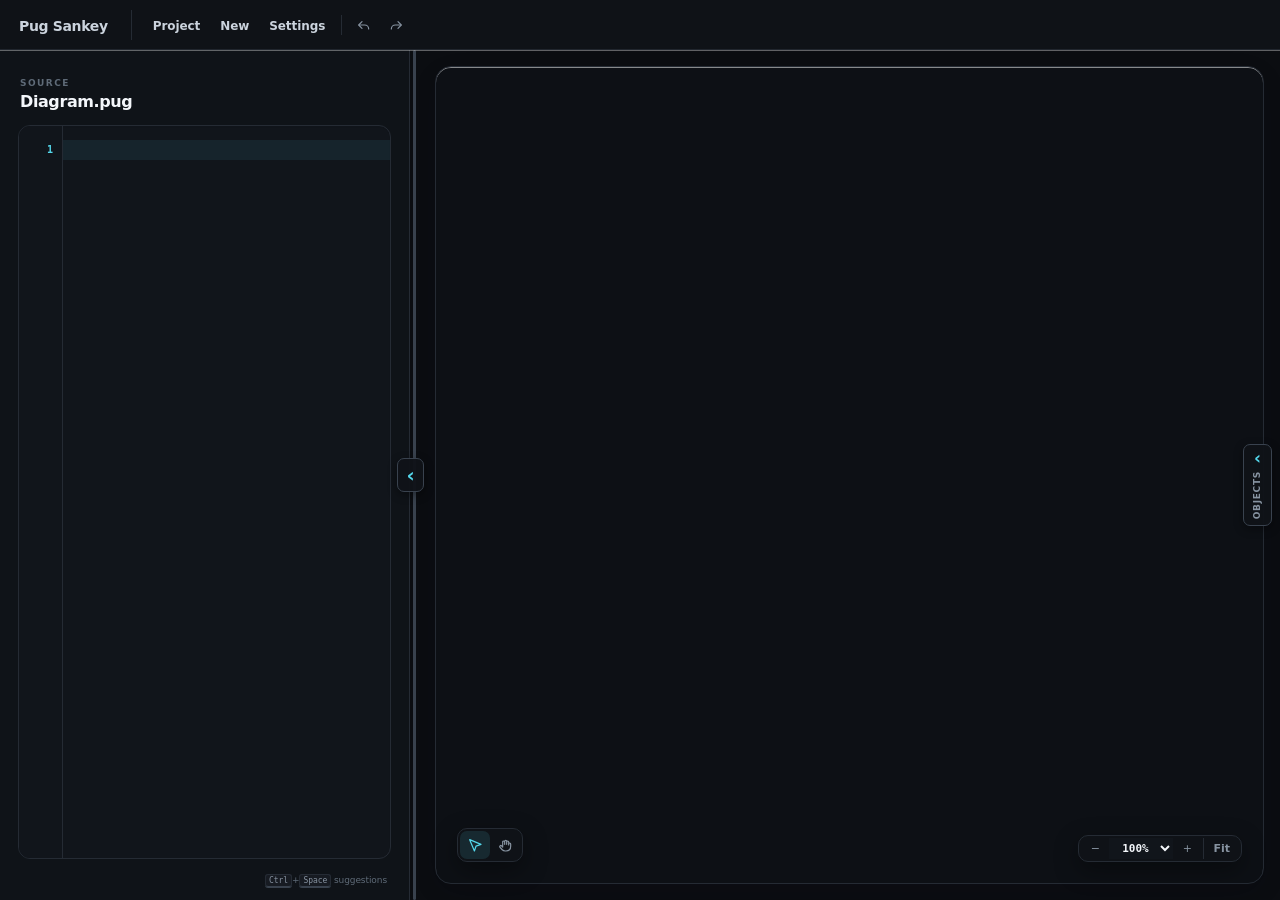
==== commit 37551722: "Restore solid pointed Sankey flows and add Pug appearance controls" ====
--- a/src/pug_sankey/web/index.html
+++ b/src/pug_sankey/web/index.html
@@ -1,5 +1,5 @@
 <!doctype html>
-<html lang="en">
+<html lang="en" data-theme="dark">
   <head>
     <meta charset="UTF-8" />
     <meta name="viewport" content="width=device-width, initial-scale=1.0" />
@@ -15,21 +15,17 @@
         <summary>Pug Sankey</summary>
         <div class="toolbar-popover">
           <strong>ABOUT</strong>
-          <p class="about-version">Version <span>2026.33</span></p>
-          <span class="menu-separator"></span>
           <a href="https://github.com/briday1/pug-sankey" target="_blank" rel="noopener">Git repository</a>
-          <a href="https://pypi.org/project/pug-sankey/" target="_blank" rel="noopener">PyPI package</a>
           <a href="docs.html" target="_blank" rel="noopener">Open Documentation</a>
         </div>
       </details>
       <nav class="global-actions" aria-label="Application menu">
         <details class="toolbar-menu file-menu">
-          <summary>File</summary>
+          <summary>Project</summary>
           <div class="toolbar-popover">
             <strong>SOURCE</strong>
             <button id="new-pug" type="button">New Pug</button>
-            <button id="new-css" type="button">New CSS</button>
-            <button id="load-source" type="button">Open Pug/CSS…</button>
+            <button id="load-source" type="button">Open Pug…</button>
             <button id="save-source" type="button">Save</button>
             <button id="save-source-as" type="button">Save As…</button>
             <span class="menu-separator"></span>
@@ -47,20 +43,21 @@
           <div class="toolbar-popover">
             <button class="theme-toggle" id="theme" type="button" aria-label="Toggle light and dark theme" title="Theme follows your system until toggled"><span class="theme-sun" aria-hidden="true"><svg viewBox="0 0 24 24"><circle cx="12" cy="12" r="4"></circle><path d="M12 2v2M12 20v2M4.93 4.93l1.42 1.42M17.65 17.65l1.42 1.42M2 12h2M20 12h2M4.93 19.07l1.42-1.42M17.65 6.35l1.42-1.42"></path></svg></span><span class="theme-moon" aria-hidden="true"><svg viewBox="0 0 24 24"><path d="M20.5 14.1A8.5 8.5 0 0 1 9.9 3.5 8.5 8.5 0 1 0 20.5 14.1Z"></path></svg></span><span>Theme</span><small id="theme-value">System</small></button>
             <label class="vim-toggle menu-setting"><span>Vim mode</span><input id="vim-mode" type="checkbox" role="switch" /></label>
+            <span class="menu-separator"></span>
+            <button id="open-diagram-appearance" type="button">Diagram labels &amp; values…</button>
           </div>
         </details>
         <span class="toolbar-divider" aria-hidden="true"></span>
         <button class="icon-tool" id="undo-canvas" type="button" aria-label="Undo" title="Undo"><svg viewBox="0 0 24 24" aria-hidden="true"><path d="M9 7 4 12l5 5"></path><path d="M5 12h8a6 6 0 0 1 6 6"></path></svg></button>
         <button class="icon-tool" id="redo-canvas" type="button" aria-label="Redo" title="Redo"><svg viewBox="0 0 24 24" aria-hidden="true"><path d="m15 7 5 5-5 5"></path><path d="M19 12h-8a6 6 0 0 0-6 6"></path></svg></button>
       </nav>
-      <input id="source-file" type="file" accept=".pug,.css,text/plain,text/css" multiple hidden />
+      <input id="source-file" type="file" accept=".pug,text/plain" hidden />
       <input id="node-image-file" type="file" accept="image/*" hidden />
     </header>
 
     <main class="layers-collapsed">
       <aside id="source-panel" aria-label="Diagram source">
-        <div class="panel-title"><h1>Diagram source</h1></div>
-        <div class="source-tabs" role="tablist" aria-label="Source documents"><button class="active" data-source-tab="pug" role="tab" aria-selected="true">PUG</button><button data-source-tab="css" role="tab" aria-selected="false">CSS</button></div>
+        <div class="panel-title"><div><span class="eyebrow">SOURCE</span><h1>Diagram.pug</h1></div></div>
         <div class="editor-shell">
           <div class="current-line" id="current-line" aria-hidden="true"></div>
           <div class="line-numbers" id="line-numbers" aria-hidden="true"></div>
@@ -98,6 +95,26 @@
         </section>
       </aside>
     </main>
+    <dialog id="diagram-appearance">
+      <form id="diagram-appearance-form" style="padding:16px">
+        <div class="dialog-title"><h2>Diagram labels &amp; values</h2></div>
+        <p class="dialog-help">Saved with your Pug source and applied to exported diagrams.</p>
+        <div class="builder-grid">
+          <label>Names<select name="node-labels"><option value="show">Show</option><option value="hide">Hide</option></select></label>
+          <label>Totals<select name="node-values"><option value="show">Show</option><option value="hide">Hide</option></select></label>
+          <label>Flow labels<select name="flow-labels"><option value="show">Show</option><option value="hide">Hide</option></select></label>
+          <label>Flow values<select name="flow-values"><option value="show">Show</option><option value="hide">Hide</option></select></label>
+          <label>Name color<input name="label-color" placeholder="Automatic · e.g. #dce4e7"></label>
+          <label>Total color<input name="node-value-color" placeholder="Automatic · e.g. #91a1ab"></label>
+          <label>Flow value color<input name="flow-value-color" placeholder="Automatic · e.g. #f2c879"></label>
+          <label>Font family<input name="font" placeholder="Automatic · e.g. Arial"></label>
+          <label>Name size<input name="label-font-size" type="number" min="1" max="96" step="0.5" placeholder="11"></label>
+          <label>Value size<input name="value-font-size" type="number" min="1" max="96" step="0.5" placeholder="9"></label>
+        </div>
+        <p id="appearance-error" class="dialog-error" role="alert"></p>
+        <div class="dialog-actions"><button id="appearance-cancel" type="button">Cancel</button><button class="primary" type="submit">Apply</button></div>
+      </form>
+    </dialog>
     <dialog id="graph-builder">
       <form id="graph-builder-form">
         <div class="dialog-title"><div><small>CANVAS BUILDER</small><h2 id="graph-builder-title">Add node</h2></div></div>
@@ -108,7 +125,7 @@
           <label class="flow-only">Value<input id="builder-value" type="number" min="0" step="any" value="10"></label>
           <label class="new-target-only">ID<input id="builder-id" pattern="[A-Za-z][A-Za-z0-9_-]*" placeholder="unique-id"></label>
           <label class="new-target-only">Label<input id="builder-label" placeholder="Optional visible text"></label>
-          <label>Color<input id="builder-color" placeholder="Optional CSS color"></label>
+          <label>Color<input id="builder-color" placeholder="Hex, RGB, or named color"></label>
           <label class="flow-only builder-wide">Flow label<input id="builder-flow-label" placeholder="Optional ribbon text"></label>
         </div>
         <p class="dialog-error" id="builder-error" role="alert"></p>
@@ -123,13 +140,13 @@
           <label id="annotation-builder-position-row">Position<select id="annotation-builder-position"><option value="above">Above</option><option value="below">Below</option></select></label>
           <label>Type<select id="annotation-builder-type"><option value="">Default annotation</option></select></label>
           <label class="builder-wide">Text<textarea id="annotation-builder-text" rows="3" required>Annotation</textarea></label>
-          <label>Color<input id="annotation-builder-color" placeholder="Optional CSS color"></label>
+          <label>Color<input id="annotation-builder-color" placeholder="Hex, RGB, or named color"></label>
           <label>Font size<input id="annotation-builder-font-size" type="number" min="1" placeholder="12"></label>
           <label>Font family<input id="annotation-builder-font-family" placeholder="Optional"></label>
           <label>Weight<select id="annotation-builder-font-weight"><option value="">Default</option><option>normal</option><option>500</option><option>600</option><option>bold</option></select></label>
           <label>Style<select id="annotation-builder-font-style"><option value="">Default</option><option>normal</option><option>italic</option><option>oblique</option></select></label>
           <label>Decoration<select id="annotation-builder-decoration"><option value="">Default</option><option>none</option><option>underline</option><option>line-through</option><option>overline</option></select></label>
-          <label>Text border<input id="annotation-builder-text-outline" placeholder="Optional CSS color"></label>
+          <label>Text border<input id="annotation-builder-text-outline" placeholder="Hex, RGB, or named color"></label>
           <label>Border width<input id="annotation-builder-text-outline-width" type="number" min="0" step="0.5" placeholder="0"></label>
         </div>
         <p class="dialog-error" id="annotation-builder-error" role="alert"></p>
@@ -160,16 +177,6 @@
         <div class="dialog-actions"><button value="cancel">Cancel</button><button class="primary" value="default">Save</button></div>
       </form>
     </dialog>
-    <dialog id="style-builder">
-      <form method="dialog" id="style-builder-form">
-        <div class="dialog-title"><div><small>CSS TYPE</small><h2>Save <span id="style-builder-kind">node</span> type</h2></div></div>
-        <p class="style-builder-help">Capture the selected element’s appearance as a reusable CSS type.</p>
-        <label class="style-builder-name">Type name<input id="style-builder-name" required pattern="[A-Za-z][A-Za-z0-9_-]*"></label>
-        <label class="style-builder-properties">Properties<textarea id="style-builder-preview" rows="9" readonly spellcheck="false"></textarea></label>
-        <p class="dialog-error" id="style-builder-error" role="alert"></p>
-        <div class="dialog-actions"><button value="cancel">Cancel</button><button class="primary" value="default">Save</button></div>
-      </form>
-    </dialog>
     <div class="color-picker-popup" id="color-picker-popup" role="dialog" aria-label="Choose color" hidden>
       <div class="color-picker-heading"><span id="color-picker-preview" aria-hidden="true"></span><strong>Color</strong><output id="color-picker-summary">H 0° · S 0% · V 0%</output></div>
       <div class="color-picker-surface-wrap"><canvas id="color-picker-saturation" width="260" height="180" tabindex="0" role="slider" aria-label="Saturation and value" aria-valuetext="Saturation 0%, value 0%"></canvas><span id="color-picker-marker" aria-hidden="true"></span></div>
--- a/src/pug_sankey/web/sankey.css
+++ b/src/pug_sankey/web/sankey.css
@@ -1,10 +1,10 @@
 :root {
-  --diagram-background: #ffffff;
-  --diagram-label: #111111;
-  --diagram-text: #111111;
-  --diagram-merge: #111111;
-  --diagram-annotation: #000000;
-  --diagram-font: Verdana, sans-serif;
+  --diagram-background: #101319;
+  --diagram-label: #f6f8fb;
+  --diagram-text: #e8edf3;
+  --diagram-merge: #8893a0;
+  --diagram-annotation: #b5bec9;
+  --diagram-font: Inter, ui-sans-serif, system-ui, -apple-system, BlinkMacSystemFont, "Segoe UI", sans-serif;
 }
 
 .pugflow,
@@ -25,6 +25,8 @@
 .pugflow-svg {
   display: block;
   max-width: none;
+  shape-rendering: geometricPrecision;
+  text-rendering: geometricPrecision;
 }
 
 .pugflow-svg.empty-diagram {
--- a/src/pug_sankey/web/styles.css
+++ b/src/pug_sankey/web/styles.css
@@ -91,8 +91,6 @@
 .toolbar-popover > button:hover, .toolbar-popover > label:hover, .toolbar-popover > a:hover { color: var(--heading); background: var(--code-bg); }
 .about-menu { margin-right: 2px; padding-right: 10px; border-right: 1px solid var(--border); }
 .about-menu > summary { padding-left: 2px; font-size: 13px; letter-spacing: -.01em; }
-.about-version { margin: 0; padding: 5px 8px 8px; color: var(--muted); font-size: 10px; }
-.about-version span { color: var(--heading); font-weight: 650; }
 .menu-separator { display: block; height: 1px; margin: 5px 3px; background: var(--border); }
 .toolbar-divider { width: 1px; height: 20px; margin: 0 5px; background: var(--border); }
 .icon-tool { display: grid; width: 30px; height: 30px; place-items: center; padding: 0; border: 0; border-radius: 5px; color: var(--muted); background: transparent; }
@@ -637,3 +635,76 @@
 .inspector-sidecar[data-side="left"] .sidecar-pointer { right: -6px; border-width: 1px 1px 0 0; }
 .inspector-sidecar[data-side="right"] .sidecar-pointer { left: -6px; border-width: 0 0 1px 1px; }
 .connection-actions { display: grid; gap: 6px; grid-template-columns: 1fr 1fr; margin-top: 8px; }
+
+/* 2026 interface refresh: quieter chrome, sharper hierarchy, roomier canvas. */
+:root {
+  --page: #f5f5f7;
+  --panel: rgba(255, 255, 255, .94);
+  --surface: #ffffff;
+  --surface-soft: #f7f7fa;
+  --canvas: #ececf1;
+  --canvas-dot: #c7c7d0;
+  --border: #e4e4e9;
+  --border-strong: #d3d3dc;
+  --text: #34343d;
+  --heading: #111116;
+  --muted: #71717e;
+  --faint: #9a9aa6;
+  --accent: #6c5ce7;
+  --accent-hover: #5948d6;
+  --code-bg: #f0effb;
+  --selection: rgba(108, 92, 231, .16);
+  --shadow: rgba(28, 25, 48, .12);
+}
+:root[data-theme="dark"] {
+  --page: #0b0d11;
+  --panel: rgba(16, 19, 24, .96);
+  --surface: #171b22;
+  --surface-soft: #11151b;
+  --canvas: #0d1015;
+  --canvas-dot: #29313b;
+  --border: #252b34;
+  --border-strong: #39424e;
+  --text: #cbd3dd;
+  --heading: #f4f7fb;
+  --muted: #8793a1;
+  --faint: #5f6b78;
+  --accent: #54d7eb;
+  --accent-hover: #7ee4f2;
+  --code-bg: #14262d;
+  --selection: rgba(84, 215, 235, .18);
+}
+body { letter-spacing: -.005em; }
+header {
+  height: 50px;
+  padding: 0 16px;
+  border-bottom-color: color-mix(in srgb, var(--border) 82%, transparent);
+  background: var(--panel);
+  box-shadow: 0 1px 0 rgb(255 255 255 / .35);
+  backdrop-filter: blur(18px) saturate(1.4);
+}
+main { height: calc(100vh - 50px); --panel-width: 410px; }
+.toolbar-menu > summary, .icon-tool { height: 32px; border-radius: 8px; font-size: 12px; }
+.about-menu > summary { padding: 0 13px 0 3px; font-size: 14px; font-weight: 750; letter-spacing: -.025em; }
+.toolbar-popover { top: calc(100% + 7px); padding: 7px; border-radius: 12px; box-shadow: 0 18px 50px var(--shadow); }
+.toolbar-popover > button, .toolbar-popover > label, .toolbar-popover > a { min-height: 34px; border-radius: 7px; font-size: 12px; }
+#source-panel { padding: 21px 18px 15px; }
+.panel-title { min-height: 40px; margin: 0 2px 14px; }
+.panel-title h1 { margin: 2px 0 0; font-size: 16px; font-weight: 720; letter-spacing: -.025em; }
+.eyebrow { color: var(--faint); font-size: 9px; font-weight: 750; letter-spacing: .16em; }
+.editor-shell { border-radius: 12px; background: var(--surface-soft); box-shadow: inset 0 1px 2px rgb(0 0 0 / .02); }
+.editor-shell::before { background: var(--surface-soft); }
+#source { font-family: "SFMono-Regular", Consolas, "Liberation Mono", monospace; font-size: 12px; }
+.editor-hint { padding: 10px 2px 0; }
+kbd { border-radius: 4px; box-shadow: 0 1px 0 var(--border-strong); }
+.preview { padding: 16px; background: var(--page); }
+.canvas-shell { border-color: var(--border); border-radius: 16px; box-shadow: 0 8px 30px rgb(28 25 48 / .06), inset 0 1px rgb(255 255 255 / .5); }
+#diagram svg { border-radius: 10px; box-shadow: 0 16px 42px rgb(28 25 48 / .12); }
+.zoom-controls { border-radius: 10px; box-shadow: 0 8px 24px var(--shadow); }
+.zoom-controls button { border-radius: 7px; }
+.canvas-inspector, .inspector-sidecar { border-radius: 14px; box-shadow: 0 18px 50px var(--shadow); }
+.layers-panel { padding: 20px 16px; }
+dialog { border-radius: 16px; box-shadow: 0 28px 90px rgb(0 0 0 / .3); }
+.builder-grid input, .builder-grid select, .builder-grid textarea { min-height: 39px; border-radius: 9px; }
+.dialog-actions button { height: 38px; border-radius: 9px; }
+@media (max-width: 1050px) { main { --panel-width: 370px; } }
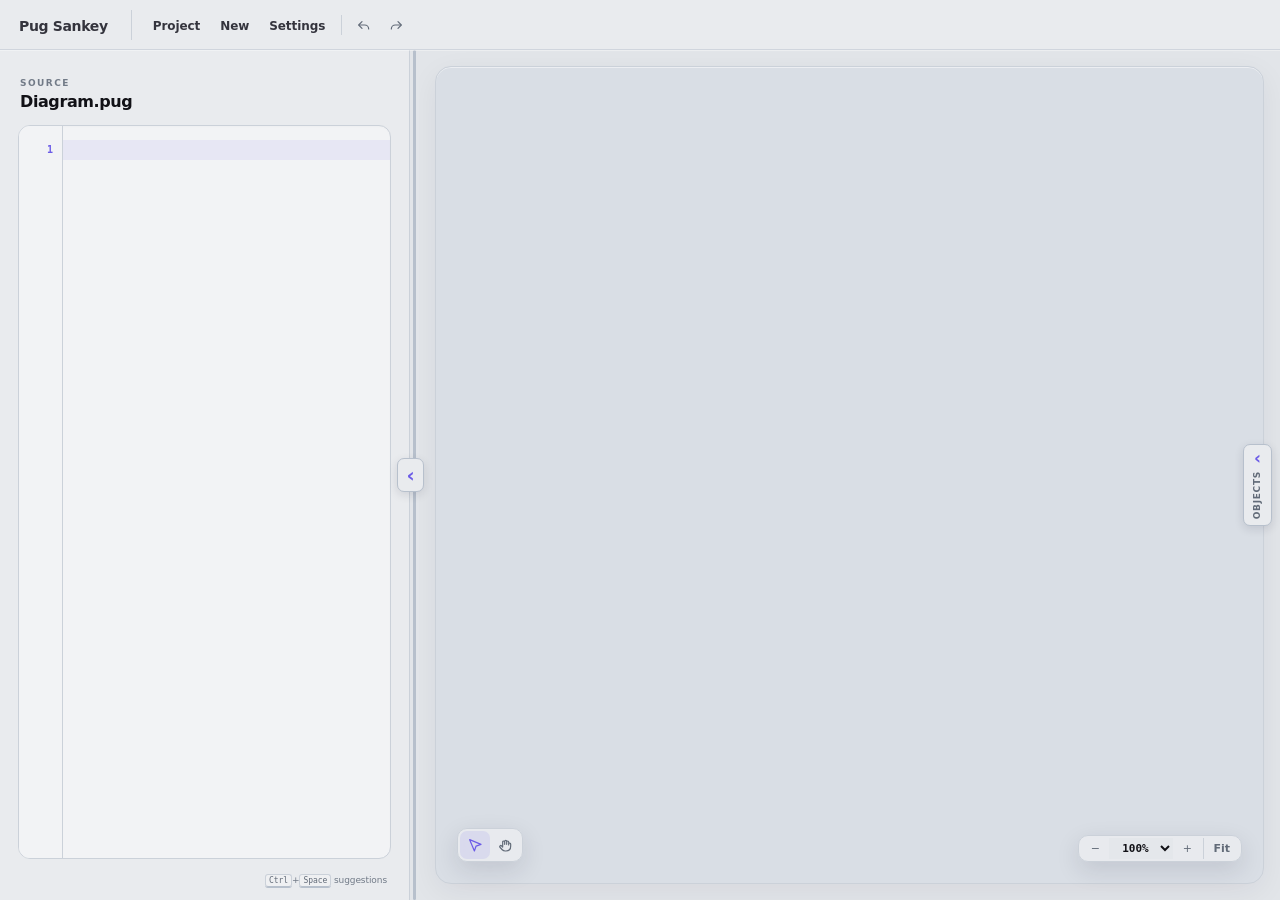
==== commit 32380014: "Add diagram flow themes and refine editor appearance and exports" ====
--- a/src/pug_sankey/web/index.html
+++ b/src/pug_sankey/web/index.html
@@ -1,17 +1,29 @@
 <!doctype html>
-<html lang="en" data-theme="dark">
+<html lang="en">
   <head>
     <meta charset="UTF-8" />
     <meta name="viewport" content="width=device-width, initial-scale=1.0" />
     <meta name="description" content="Build source-first Sankey diagrams from indented text." />
     <link rel="icon" href="data:," />
     <title>Pug Sankey</title>
+    <script>
+      (() => {
+        let preference = "system";
+        try {
+          const saved = localStorage.getItem("pug-sankey-theme-v2");
+          if (["system", "light", "dark"].includes(saved)) preference = saved;
+        } catch { /* Storage may be blocked; still follow the system. */ }
+        document.documentElement.dataset.themePreference = preference;
+        document.documentElement.dataset.theme = preference === "system"
+          ? (matchMedia("(prefers-color-scheme: dark)").matches ? "dark" : "light") : preference;
+      })();
+    </script>
     <link rel="stylesheet" href="sankey.css" />
     <link rel="stylesheet" href="styles.css" />
   </head>
   <body>
     <header class="app-toolbar">
-      <details class="toolbar-menu about-menu">
+      <details class="toolbar-menu about-menu" name="application-menu">
         <summary>Pug Sankey</summary>
         <div class="toolbar-popover">
           <strong>ABOUT</strong>
@@ -20,7 +32,7 @@
         </div>
       </details>
       <nav class="global-actions" aria-label="Application menu">
-        <details class="toolbar-menu file-menu">
+        <details class="toolbar-menu file-menu" name="application-menu">
           <summary>Project</summary>
           <div class="toolbar-popover">
             <strong>SOURCE</strong>
@@ -30,21 +42,21 @@
             <button id="save-source-as" type="button">Save As…</button>
             <span class="menu-separator"></span>
             <strong>DIAGRAM</strong>
-            <button id="open-copy-export" type="button">Copy image…</button>
-            <button id="open-save-export" type="button">Save image…</button>
+            <button id="open-copy-export" type="button">Copy diagram…</button>
+            <button id="open-save-export" type="button">Export diagram…</button>
           </div>
         </details>
-        <details class="toolbar-menu new-menu">
+        <details class="toolbar-menu new-menu" name="application-menu">
           <summary>New</summary>
-          <div class="toolbar-popover"><button id="add-diagram" type="button">Graph</button><button id="add-node" type="button">Node</button><button id="add-image" type="button">Image</button><button id="add-flow" type="button">Flow</button></div>
+          <div class="toolbar-popover"><button id="add-node" type="button">Node</button><button id="add-flow" type="button">Flow</button></div>
         </details>
-        <details class="toolbar-menu settings-menu">
+        <details class="toolbar-menu settings-menu" name="application-menu">
           <summary>Settings</summary>
           <div class="toolbar-popover">
-            <button class="theme-toggle" id="theme" type="button" aria-label="Toggle light and dark theme" title="Theme follows your system until toggled"><span class="theme-sun" aria-hidden="true"><svg viewBox="0 0 24 24"><circle cx="12" cy="12" r="4"></circle><path d="M12 2v2M12 20v2M4.93 4.93l1.42 1.42M17.65 17.65l1.42 1.42M2 12h2M20 12h2M4.93 19.07l1.42-1.42M17.65 6.35l1.42-1.42"></path></svg></span><span class="theme-moon" aria-hidden="true"><svg viewBox="0 0 24 24"><path d="M20.5 14.1A8.5 8.5 0 0 1 9.9 3.5 8.5 8.5 0 1 0 20.5 14.1Z"></path></svg></span><span>Theme</span><small id="theme-value">System</small></button>
+            <button class="theme-toggle" id="theme" type="button" aria-label="Toggle light and dark theme" title="Toggle light and dark theme"><span class="theme-sun" aria-hidden="true"><svg viewBox="0 0 24 24"><circle cx="12" cy="12" r="4"></circle><path d="M12 2v2M12 20v2M4.93 4.93l1.42 1.42M17.65 17.65l1.42 1.42M2 12h2M20 12h2M4.93 19.07l1.42-1.42M17.65 6.35l1.42-1.42"></path></svg></span><span class="theme-moon" aria-hidden="true"><svg viewBox="0 0 24 24"><path d="M20.5 14.1A8.5 8.5 0 0 1 9.9 3.5 8.5 8.5 0 1 0 20.5 14.1Z"></path></svg></span><span>Editor theme</span><small id="theme-value"></small></button>
             <label class="vim-toggle menu-setting"><span>Vim mode</span><input id="vim-mode" type="checkbox" role="switch" /></label>
             <span class="menu-separator"></span>
-            <button id="open-diagram-appearance" type="button">Diagram labels &amp; values…</button>
+            <button id="open-diagram-appearance" type="button">Diagram settings…</button>
           </div>
         </details>
         <span class="toolbar-divider" aria-hidden="true"></span>
@@ -52,7 +64,6 @@
         <button class="icon-tool" id="redo-canvas" type="button" aria-label="Redo" title="Redo"><svg viewBox="0 0 24 24" aria-hidden="true"><path d="m15 7 5 5-5 5"></path><path d="M19 12h-8a6 6 0 0 0-6 6"></path></svg></button>
       </nav>
       <input id="source-file" type="file" accept=".pug,text/plain" hidden />
-      <input id="node-image-file" type="file" accept="image/*" hidden />
     </header>
 
     <main class="layers-collapsed">
@@ -83,23 +94,21 @@
       <button class="layers-toggle panel-toggle" id="toggle-layers" type="button" aria-controls="layers-panel" aria-expanded="false" aria-label="Show objects panel" title="Show objects panel"><span class="toggle-arrow" aria-hidden="true">‹</span><span class="toggle-label">Objects</span></button>
 
       <aside class="layers-panel" id="layers-panel" aria-label="Objects">
-        <div class="layers-title"><div><small>CANVAS STRUCTURE</small><h2>Objects</h2></div></div>
-        <details class="graph-browser-section graph-ordering" open>
-          <summary>Graphs <small id="graph-count">0</small></summary>
-          <div class="layers-list" id="layers-list" role="list" aria-label="Graph stacking order"></div>
-        </details>
-        <section class="graph-browser">
-          <label>Graph<select id="graph-browser-select" aria-label="Choose graph"></select></label>
-          <details class="graph-browser-section" open><summary>Nodes and images <small id="graph-node-count">0</small></summary><div class="graph-item-list" id="graph-nodes-list" role="list" aria-label="Nodes and images in selected graph"></div></details>
-          <details class="graph-browser-section" open><summary>Flows <small id="graph-flow-count">0</small></summary><div class="graph-item-list" id="graph-flows-list" role="list" aria-label="Flows associated with selected graph"></div></details>
+        <div class="layers-title"><div><small>DIAGRAM</small><h2>Objects</h2></div></div>
+        <section class="objects-browser" aria-label="Diagram objects">
+          <details class="object-section" open><summary>Nodes <small id="node-count">0</small></summary><div class="object-list" id="nodes-list" role="list" aria-label="Nodes in this diagram"></div></details>
+          <details class="object-section" open><summary>Flows <small id="flow-count">0</small></summary><div class="object-list" id="flows-list" role="list" aria-label="Flows in this diagram"></div></details>
         </section>
       </aside>
     </main>
     <dialog id="diagram-appearance">
       <form id="diagram-appearance-form" style="padding:16px">
-        <div class="dialog-title"><h2>Diagram labels &amp; values</h2></div>
+        <div class="dialog-title"><h2>Diagram settings</h2></div>
         <p class="dialog-help">Saved with your Pug source and applied to exported diagrams.</p>
         <div class="builder-grid">
+          <label class="builder-wide">Flow theme<select name="theme" aria-describedby="diagram-theme-help"></select><small id="diagram-theme-help" class="dialog-help"></small></label>
+          <label>Background<input name="background" placeholder="Automatic · e.g. #18181f"></label>
+          <label>Color blending (%)<input name="blend" type="number" min="0" max="100" step="1" placeholder="60"></label>
           <label>Names<select name="node-labels"><option value="show">Show</option><option value="hide">Hide</option></select></label>
           <label>Totals<select name="node-values"><option value="show">Show</option><option value="hide">Hide</option></select></label>
           <label>Flow labels<select name="flow-labels"><option value="show">Show</option><option value="hide">Hide</option></select></label>
@@ -115,16 +124,16 @@
         <div class="dialog-actions"><button id="appearance-cancel" type="button">Cancel</button><button class="primary" type="submit">Apply</button></div>
       </form>
     </dialog>
-    <dialog id="graph-builder">
-      <form id="graph-builder-form">
-        <div class="dialog-title"><div><small>CANVAS BUILDER</small><h2 id="graph-builder-title">Add node</h2></div></div>
-        <p id="graph-builder-help">Add a node bar, or a weighted flow between two existing nodes.</p>
+    <dialog id="element-builder">
+      <form id="element-builder-form">
+        <div class="dialog-title"><h2 id="element-builder-title">Add node</h2></div>
+        <p class="dialog-help">Add a node or a weighted flow to this diagram.</p>
         <div class="builder-grid">
           <label class="flow-only">From<select id="builder-from-id"></select></label>
           <label class="flow-only">To<select id="builder-to-id"></select></label>
           <label class="flow-only">Value<input id="builder-value" type="number" min="0" step="any" value="10"></label>
-          <label class="new-target-only">ID<input id="builder-id" pattern="[A-Za-z][A-Za-z0-9_-]*" placeholder="unique-id"></label>
-          <label class="new-target-only">Label<input id="builder-label" placeholder="Optional visible text"></label>
+          <label class="node-only">ID<input id="builder-id" pattern="[A-Za-z][A-Za-z0-9_-]*" placeholder="unique-id"></label>
+          <label class="node-only">Label<input id="builder-label" placeholder="Optional visible text"></label>
           <label>Color<input id="builder-color" placeholder="Hex, RGB, or named color"></label>
           <label class="flow-only builder-wide">Flow label<input id="builder-flow-label" placeholder="Optional ribbon text"></label>
         </div>
@@ -156,9 +165,8 @@
     <dialog class="export-dialog" id="copy-export-dialog">
       <form class="export-form" method="dialog" id="copy-export-form">
         <div class="dialog-title"><div><small>EXPORT</small><h2>Copy diagram</h2></div></div>
-        <p class="export-help">Choose what to copy and its format.</p>
-        <div class="builder-grid">
-          <label class="builder-wide">Content<select id="copy-export-target"></select></label>
+        <p class="export-help">Choose a format to copy the diagram.</p>
+        <div class="builder-grid">
           <label>Format<select id="copy-export-format"><option value="png">PNG image</option><option value="svg">SVG vector</option></select></label>
           <label id="copy-export-dpi-row">PNG resolution<select id="copy-export-dpi"><option value="96">96 DPI</option><option value="150">150 DPI</option><option value="300" selected>300 DPI</option><option value="600">600 DPI</option></select></label>
         </div>
@@ -168,9 +176,8 @@
     <dialog class="export-dialog" id="save-export-dialog">
       <form class="export-form" method="dialog" id="save-export-form">
         <div class="dialog-title"><div><small>EXPORT</small><h2>Save diagram</h2></div></div>
-        <p class="export-help">Choose what to save and its format.</p>
-        <div class="builder-grid">
-          <label class="builder-wide">Content<select id="save-export-target"></select></label>
+        <p class="export-help">Choose a format to save the diagram.</p>
+        <div class="builder-grid">
           <label>Format<select id="save-export-format"><option value="png">PNG image</option><option value="svg">SVG vector</option></select></label>
           <label id="save-export-dpi-row">PNG resolution<select id="save-export-dpi"><option value="96">96 DPI</option><option value="150">150 DPI</option><option value="300" selected>300 DPI</option><option value="600">600 DPI</option></select></label>
         </div>
--- a/src/pug_sankey/web/styles.css
+++ b/src/pug_sankey/web/styles.css
@@ -1,9 +1,9 @@
 :root {
   color-scheme: light;
-  --page: #edf2f7;
-  --panel: #ffffff;
-  --surface: #ffffff;
-  --surface-soft: #fbfdff;
+  --page: #e2e5e9;
+  --panel: #e9ebee;
+  --surface: #eff0f2;
+  --surface-soft: #e4e7eb;
   --canvas: #dce5ee;
   --canvas-dot: #aabaca;
   --border: #d8e2ec;
@@ -159,24 +159,19 @@
 main.layers-collapsed .layers-panel { visibility: hidden; padding-inline: 0; border-left: 0; pointer-events: none; }
 .layers-title small { color: var(--accent); font-size: 9px; font-weight: 800; letter-spacing: .12em; }
 .layers-title h2 { margin: 2px 0 0; color: var(--heading); font-size: 17px; }
-.graph-browser { margin-top: 14px; padding-top: 14px; border-top: 1px solid var(--border); }
-.graph-browser > label { display: grid; gap: 5px; color: var(--muted); font-size: 10px; font-weight: 700; }
-.graph-browser select { width: 100%; min-width: 0; min-height: 31px; padding: 5px 7px; border: 1px solid var(--border); border-radius: 6px; color: var(--text); background: var(--surface); }
-.graph-browser-section { margin-top: 14px; border-top: 1px solid var(--border); }
-.graph-ordering { border-top: 0; }
-.graph-browser-section > summary { display: flex; align-items: center; gap: 6px; padding: 10px 1px 7px; color: var(--heading); font-size: 11px; font-weight: 750; cursor: pointer; list-style: none; }
-.graph-browser-section > summary::-webkit-details-marker { display: none; }
-.graph-browser-section > summary::before { content: "›"; flex: 0 0 auto; color: var(--faint); font-size: 15px; font-weight: 500; line-height: 10px; transition: rotate .12s ease; }
-.graph-browser-section[open] > summary::before { rotate: 90deg; }
-.graph-browser-section > summary small { margin-left: auto; color: var(--faint); font: 10px Consolas, monospace; }
-.graph-browser-section > p { margin: 0 0 10px; color: var(--muted); font-size: 10px; line-height: 1.45; }
+.object-section { margin-top: 14px; border-top: 1px solid var(--border); }
+.object-section > summary { display: flex; align-items: center; gap: 6px; padding: 10px 1px 7px; color: var(--heading); font-size: 11px; font-weight: 750; cursor: pointer; list-style: none; }
+.object-section > summary::-webkit-details-marker { display: none; }
+.object-section > summary::before { content: "›"; flex: 0 0 auto; color: var(--faint); font-size: 15px; font-weight: 500; line-height: 10px; transition: rotate .12s ease; }
+.object-section[open] > summary::before { rotate: 90deg; }
+.object-section > summary small { margin-left: auto; color: var(--faint); font: 10px Consolas, monospace; }
 .layers-list { display: grid; gap: 6px; }
-.graph-item-list { display: grid; gap: 5px; }
-.graph-item { display: grid; width: 100%; min-width: 0; gap: 2px; padding: 7px 8px; border: 1px solid var(--border); border-radius: 7px; color: var(--text); background: var(--surface); text-align: left; }
-.graph-item:hover, .graph-item:focus-visible { border-color: var(--accent); background: var(--code-bg); outline: none; }
-.graph-item strong { overflow: hidden; font-size: 10px; text-overflow: ellipsis; white-space: nowrap; }
-.graph-item small { overflow: hidden; color: var(--faint); font: 9px Consolas, monospace; text-overflow: ellipsis; white-space: nowrap; }
-.object-hidden .layer-name, .object-hidden .node-layer-copy, .graph-item.object-hidden strong, .graph-item.object-hidden small { text-decoration: line-through; }
+.object-list { display: grid; gap: 5px; }
+.object-item { display: grid; width: 100%; min-width: 0; gap: 2px; padding: 7px 8px; border: 1px solid var(--border); border-radius: 7px; color: var(--text); background: var(--surface); text-align: left; }
+.object-item:hover, .object-item:focus-visible { border-color: var(--accent); background: var(--code-bg); outline: none; }
+.object-item strong { overflow: hidden; font-size: 10px; text-overflow: ellipsis; white-space: nowrap; }
+.object-item small { overflow: hidden; color: var(--faint); font: 9px Consolas, monospace; text-overflow: ellipsis; white-space: nowrap; }
+.object-hidden .layer-name, .object-hidden .node-layer-copy, .object-item.object-hidden strong, .object-item.object-hidden small { text-decoration: line-through; }
 .node-layer-item { grid-template-columns: 18px minmax(0, 1fr) auto; align-items: center; gap: 7px; cursor: grab; }
 .node-layer-copy { display: grid; min-width: 0; gap: 2px; }
 .node-layer-item.dragging { opacity: .42; }
@@ -415,14 +410,14 @@
 .canvas-shell.pan-mode #diagram { pointer-events: none; user-select: none; }
 dialog { box-sizing: border-box; width: min(560px, calc(100vw - 32px)); max-width: calc(100vw - 32px); max-height: calc(100vh - 32px); overflow-x: hidden; overflow-y: auto; padding: 0; border: 1px solid var(--border-strong); border-radius: 12px; color: var(--text); background: var(--panel); box-shadow: 0 20px 60px rgb(0 0 0 / .28); }
 dialog::backdrop { background: rgb(15 23 42 / .48); backdrop-filter: blur(2px); }
-#graph-builder-form, #annotation-builder-form, .export-form, #style-builder-form { padding: 16px; }
+#element-builder-form, #annotation-builder-form, .export-form { padding: 16px; }
 .export-dialog { width: min(390px, calc(100vw - 32px)); }
 #style-builder { width: min(480px, calc(100vw - 32px)); }
 .export-help { margin: 7px 0 14px; color: var(--muted); font-size: 11px; }
 .dialog-title { display: flex; align-items: start; gap: 12px; }
 .dialog-title small { color: var(--accent); font-size: 9px; font-weight: 800; letter-spacing: .12em; }
 .dialog-title h2 { margin: 2px 0 0; color: var(--heading); font-size: 17px; }
-#graph-builder-help, .dialog-help { margin: 7px 0 14px; color: var(--muted); font-size: 11px; }
+.dialog-help { margin: 7px 0 14px; color: var(--muted); font-size: 11px; }
 .style-builder-help { margin: 7px 0 14px; color: var(--muted); font-size: 11px; }
 .style-builder-name { display: grid; gap: 4px; color: var(--muted); font-size: 10px; }
 .style-builder-name input { box-sizing: border-box; width: 100%; min-height: 34px; padding: 6px 8px; border: 1px solid var(--border); border-radius: 6px; color: var(--text); background: var(--surface); font: 11px Consolas, monospace; }
@@ -452,20 +447,6 @@
 .dialog-actions button:hover { border-color: var(--accent); background: var(--code-bg); }
 .dialog-actions .primary { color: #fff; border-color: var(--accent); background: var(--accent); }
 .dialog-actions .primary:hover { background: var(--accent-hover); }
-#graph-builder[data-mode="flow"] .diagram-only,
-#graph-builder[data-mode="flow"] .new-target-only,
-#graph-builder:not([data-mode="connected-node"]) .connected-node-only,
-#graph-builder[data-mode="connected-node"] .diagram-only,
-#graph-builder[data-mode="connected-node"] .existing-target-only,
-#graph-builder[data-mode="connected-node"] .existing-flow-only,
-#graph-builder[data-mode="connected-node"] .connected-source-choice,
-#graph-builder[data-mode="node"] .diagram-only,
-#graph-builder[data-mode="node"] .flow-only,
-#graph-builder[data-mode="node"] .relationship-only,
-#graph-builder[data-mode="diagram"] .flow-only,
-#graph-builder[data-mode="diagram"] .relationship-only { display: none; }
-#graph-builder[data-mode="connected-node"] .flow-endpoints { grid-template-columns: minmax(0, 1fr); }
-#graph-builder[data-mode="connected-node"] .flow-endpoint { width: 100%; }
 @media (max-width: 620px) { .builder-grid, .flow-endpoints { grid-template-columns: 1fr; } }
 .canvas-shell {
   position: relative;
@@ -638,21 +619,22 @@
 
 /* 2026 interface refresh: quieter chrome, sharper hierarchy, roomier canvas. */
 :root {
-  --page: #f5f5f7;
-  --panel: rgba(255, 255, 255, .94);
-  --surface: #ffffff;
-  --surface-soft: #f7f7fa;
-  --canvas: #ececf1;
-  --canvas-dot: #c7c7d0;
-  --border: #e4e4e9;
-  --border-strong: #d3d3dc;
+  --page: #e2e5e9;
+  --panel: #e9ebee;
+  --surface: #eff0f2;
+  --surface-soft: #e4e7eb;
+  --canvas: #d9dee5;
+  --canvas-dot: #b6bec9;
+  --border: #cbd1d9;
+  --border-strong: #b7c0cc;
   --text: #34343d;
   --heading: #111116;
-  --muted: #71717e;
-  --faint: #9a9aa6;
+  --muted: #626b78;
+  --faint: #717a87;
   --accent: #6c5ce7;
   --accent-hover: #5948d6;
-  --code-bg: #f0effb;
+  --code-bg: #dedfeb;
+  --source-bg: #f2f3f5;
   --selection: rgba(108, 92, 231, .16);
   --shadow: rgba(28, 25, 48, .12);
 }
@@ -672,6 +654,7 @@
   --accent: #54d7eb;
   --accent-hover: #7ee4f2;
   --code-bg: #14262d;
+  --source-bg: var(--surface-soft);
   --selection: rgba(84, 215, 235, .18);
 }
 body { letter-spacing: -.005em; }
@@ -692,8 +675,8 @@
 .panel-title { min-height: 40px; margin: 0 2px 14px; }
 .panel-title h1 { margin: 2px 0 0; font-size: 16px; font-weight: 720; letter-spacing: -.025em; }
 .eyebrow { color: var(--faint); font-size: 9px; font-weight: 750; letter-spacing: .16em; }
-.editor-shell { border-radius: 12px; background: var(--surface-soft); box-shadow: inset 0 1px 2px rgb(0 0 0 / .02); }
-.editor-shell::before { background: var(--surface-soft); }
+.editor-shell { border-radius: 12px; background: var(--source-bg); box-shadow: inset 0 1px 2px rgb(0 0 0 / .02); }
+.editor-shell::before { background: var(--source-bg); }
 #source { font-family: "SFMono-Regular", Consolas, "Liberation Mono", monospace; font-size: 12px; }
 .editor-hint { padding: 10px 2px 0; }
 kbd { border-radius: 4px; box-shadow: 0 1px 0 var(--border-strong); }
